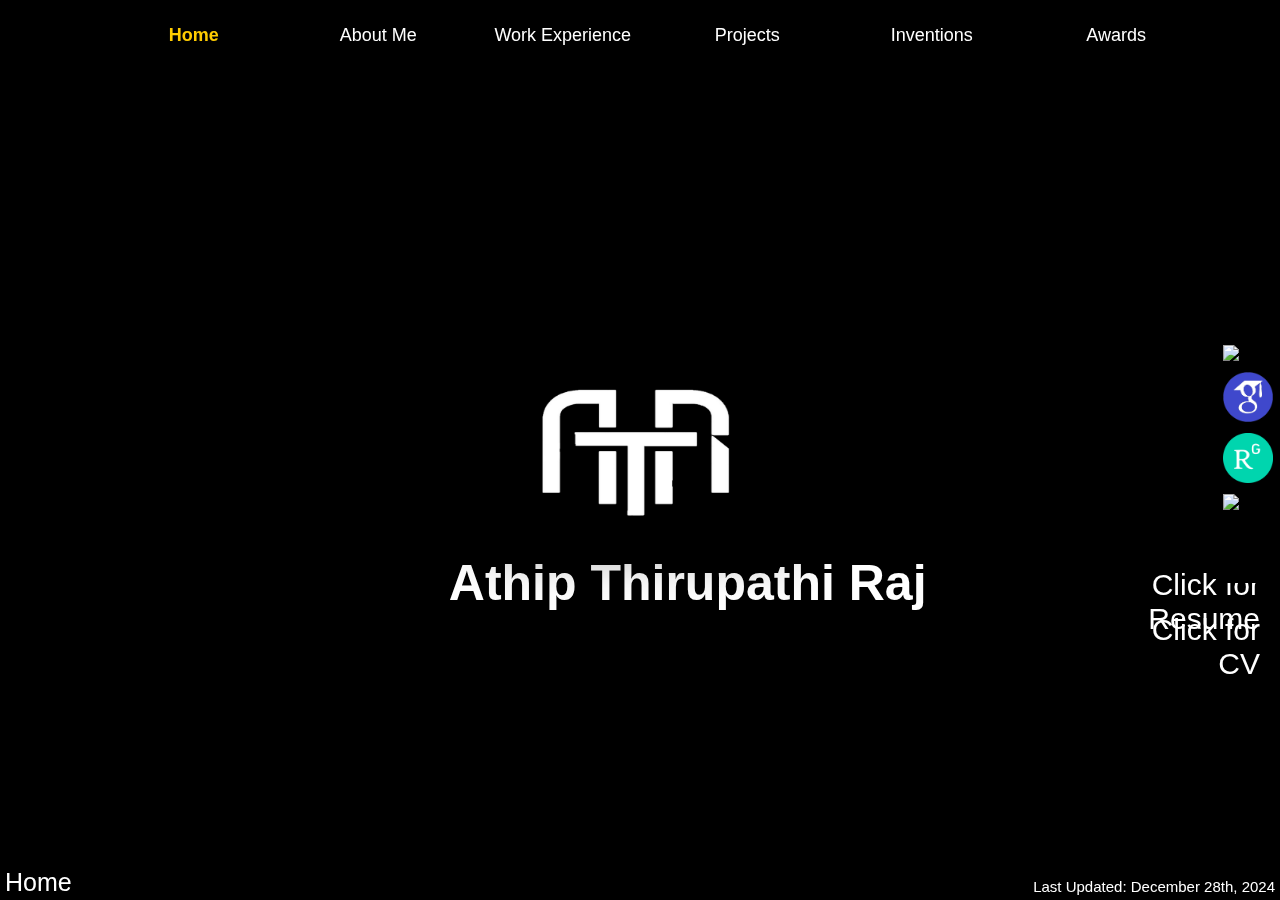
==== index.html @ 28a9d091 "." ====
<!DOCTYPE HTML>

<!-- 
PROGRAMMER: Athip Thirupathi Raj, template taken from Frederick Wachter
DATE CREATED: 2024-12-28
PURPOSE: Engineering Portfolio of Athip Thirupathi Raj
CONTACT INFO: athipa95@gmail.com
-->

<head>
	<title>Engineering Portfolio | Athip Thirupathi Raj</title>
	<link rel="shortcut icon" href="icons/Logo5.png" />
	<link rel="stylesheet" type="text/css" href="src/styles/style.css" />

	<meta name="description" content="Official website for the portfolio of Athip Thirupathi Raj" />
	<meta name="keywords"
		content="Athip Thirupathi Raj, The University of Arizona, Tucson, Michigan, Aerospace Engineering, NASA, CubeSat" />
	<meta name="author" content="Athip Thirupathi Raj" />
	<!--<meta name="google-site-verification" content=""/>-->

	<script type="text/javascript" src="https://code.jquery.com/jquery-2.1.4.min.js"></script>
</head>

<body>

	<!-- <header></header> -->

	<main>
		<div class="content-wrapper">
			<!--=============== ======= ===============-->
			<!--=============== Sidebar ===============-->
			<!--=============== ======= ===============-->
			<section id="sidebar">
				<!--
				<a href="https://www.facebook.com/freddy.wachter" target="_blank">	
					<img class="sidebarIcon icon" src="icons/Facebook.png"/>
				</a>
				<a href="https://www.youtube.com/channel/UCgnxbWOmcXFhQtGtEecXSpg" target="_blank">
					<img class="sidebarIcon icon" src="icons/YouTube.png"/>
				</a>
				-->
				<a href="https://www.linkedin.com/in/athipt/" target="_blank">
					<img class="sidebarIcon icon" src="icons/LinkedIn.png" />
				</a>
				<a href="https://scholar.google.com/citations?user=HOHzDVUAAAAJ&hl=en" target="_blank">
					<img class="sidebarIcon icon" src="icons/GoogleScholar.png" />
				</a>
				<a href="https://www.researchgate.net/profile/Athip-Thirupathi-Raj-3" target="_blank">
					<img class="sidebarIcon icon" src="icons/ResearchGate.png" />
				</a>
				<a href="https://github.com/athipa95" target="_blank">
					<img class="sidebarIcon icon" src="icons/Github.png" />
				</a>
			</section>

			<!--=============== ===== ===============-->
			<!--=============== Pages ===============-->
			<!--=============== ===== ===============-->
			<section id="intro" class="page">
				<p id="introText">Athip Thirupathi Raj</p>
			</section>
			<section id="page1" class="page scroll">
				<div>
					<div id="contentPage1" class="center">
						<div class="spacer"></div>
						<div class="spacer"></div>
						<div class="spacer"></div>
						<div class="spacer"></div>
						<div id="aboutMeDescription" class="black_out">
							<p class="pageTitle">About Me</p>
							<p class="pageText" style="text-align:justify;">I am an accomplished aerospace engineer and
								NASA MIRO scholar with extensive academic, research, and professional experience.
								Currently pursuing a PhD in Aerospace Engineering at the University of Arizona, I
								specialize in space systems engineering and electrical engineering. I have authored 44
								research papers on space robotics, CubeSat technology, and innovative spacecraft designs
								and hold patents in satellite docking technologies. As a recipient of the prestigious
								NASA Space Tech Catalyst Prize, I was recognized for fostering diverse collaboration in
								space technology and expanding opportunities for underrepresented groups.</p>
							<p class="pageText" style="text-align:justify;">My expertise
								includes 3D printing, CAD modeling, Robot Operating System (ROS), computer vision, and
								advanced simulation tools like STK, MSC ADAMS and ANSYS. I lead projects in the Space
								and Terrestrial Robotic Exploration (SpaceTREx) Lab, mentoring students and
								collaborating on NASA initiatives. I am also a talented Blender graphics designer,
								creating engaging science animations to communicate complex concepts effectively. Beyond
								engineering, I am a decorated national swimmer, winning over 120 medals in state,
								national, and international competitions.</p>

						</div>
						<div class="spacer" style="height:60px;"></div>
						<div id="aboutMeDescription" class="black_out">
							<p class="pageTitle">Platforms</p>
							<p class="pageText" style="text-align:left;">Below is a list of platforms that I have built
								and/or worked with since the start of my Bachelor's program along with descriptions and
								links.
						</div>
						<div class="spacer"></div>
						<div class="platform">
							<div class="platformImage">
								<div id="platform_background_stewart" class="background"></div>
							</div>
							<p class="blockTitle">Stewart Platform</p>
							<div class="platformDescription">
								<p class="largeText">Stewart Platform</p>
								<p class="smallText">Spring 2022 to Spring 2024</p>
								<p class="mediumText">A 6 DoF Stewart platform interfaced with an Xbox gaming controller
									using Antimicro and Terraterm to simulate an astronaut's perspective during
									spacecraft docking.
								</p>
							</div>
							<div class="linksBar">
								<a href="https://drive.google.com/file/d/1-hvIFgyxW9kKhEvTVdUVh24PVg8jvKgz/view?usp=drive_link"
									target="_blank">
									<span class="icon-document"></span>
								</a>
								<a href="https://drive.google.com/file/d/1twVZo_hI74oX8zTv3S9OjKG9Kefu9TJF/view?usp=drive_link"
									target="_blank">
									<span class="icon-document"></span>
								</a>
								<a href="https://1drv.ms/p/c/b40a94360c872f0a/EVXEN-UIEqhOmlO9oojhlLwB4Ha0X5sjQCfNwoUaBm2JRg?e=VHYhGg"
									target="_blank">
									<span class="icon-newspaper"></span>
								</a>
								<a href="https://1drv.ms/p/c/b40a94360c872f0a/ERqrgTodm0dDro97Ab5AopEBAJGPDG4ozUuE35Ue7RqbGw?e=zRuflb"
									target="_blank">
									<span class="icon-newspaper"></span>
								</a>
							</div>
						</div>
						<div class="platform">
							<div class="platformImage">
								<div id="platform_background_myAGV" class="background"></div>
							</div>
							<p class="blockTitle">myAGV Robot Platform</p>
							<div class="platformDescription">
								<p class="largeText">myAGV Robot Platform</p>
								<p class="smallText">Spring 2023 to Fall 2023</p>
								<p class="mediumText">An autonomous, 4-wheel drive mobile robot with LIDAR and advanced
									navigation capabilities, used as a guidance and navigation system for spacecraft
									proximity operations simulations.</p>
							</div>
							<div class="linksBar">
								<a href="https://www.elephantrobotics.com/en/myagv-en/" target="_blank">
									<span class="icon-info"></span>
								</a>
							</div>
						</div>
						<div class="platform">
							<div class="platformImage">
								<div id="platform_background_myCobot" class="background"></div>
							</div>
							<p class="blockTitle">myCobot Robotic Arm</p>
							<div class="platformDescription">
								<p class="largeText">myCobot Robotic Arm</p>
								<p class="smallText">Spring 2023 to Fall 2024</p>
								<p class="mediumText">A compact, lightweight and versatile 6-axis collaborative robot
									arm was programmed to act as a propulsion system for spacecraft for autonomous
									docking operations.</p>
							</div>
							<div class="linksBar">
								<a href="https://www.elephantrobotics.com/en/mycobot-pi/" target="_blank">
									<span class="icon-info"></span>
								</a>
								<a href="https://www.elephantrobotics.com/en/mycobot-320-pi-en/" target="_blank">
									<span class="icon-info"></span>
								</a>
							</div>
						</div>
						<div class="platform">
							<div class="platformImage">
								<div id="platform_background_Gyro" class="background"></div>
							</div>
							<p class="blockTitle">Mechanical Gyro</p>
							<div class="platformDescription">
								<p class="largeText">Mechanical Gyro</p>
								<p class="smallText">Spring 2017 to Summer 2017</p>
								<p class="mediumText">Engineered a precision 3-axis gyroscopic simulator calibrated to
									replicate orbital dynamics for CubeSat payloads, enabling high-fidelity space
									environment simulations for satellite testing.</p>
							</div>
							<div class="linksBar">
								<a href="https://1drv.ms/p/c/b40a94360c872f0a/EW6vp-AI03JNis_CXIjVMgQBlfrxB2NTpWUHD4rPzf0wsA?e=vL8XZH"
									target="_blank">
									<span class="icon-newspaper"></span>
								</a>
							</div>
						</div>
						<div class="platform">
							<div class="platformImage">
								<div id="platform_background_BitCraze" class="background"></div>
							</div>
							<p class="blockTitle">BitCraze Crazyflie Drone</p>
							<div class="platformDescription">
								<p class="largeText">BitCraze Crazyflie Drone</p>
								<p class="smallText">Spring 2017 to Summer 2017</p>
								<p class="mediumText">The lightweight open-source quadcopter is being utilized to test
									CubeSat lighting standards. Its compact design and versatile expansion capabilities
									make it ideal for simulating satellite conditions in controlled environments.</p>
							</div>
							<div class="linksBar">
								<a href="https://www.bitcraze.io/products/crazyflie-2-1-plus/" target="_blank">
									<span class="icon-info"></span>
								</a>
							</div>
						</div>
						<div class="platform">
							<div class="platformImage">
								<div id="platform_background_Robotic" class="background"></div>
							</div>
							<p class="blockTitle">Teaching Robotic Platforms</p>
							<div class="platformDescription">
								<p class="largeText">Robotic Platforms</p>
								<p class="smallText">Summer 2024</p>
								<p class="mediumText">Implemented commercial robotic platforms, including Elegoo
									educational kits and CoDroneEDU, to instruct undergraduate engineering students and
									high school teachers, fostering robotics education and inspiring future careers in
									the field.</p>
							</div>
							<div class="linksBar">
								<a href="https://www.robolink.com/products/codrone-edu" target="_blank">
									<span class="icon-info"></span>
								</a>
								<a href="https://us.elegoo.com/products/elegoo-smart-robot-car-kit-v-4-0"
									target="_blank">
									<span class="icon-info"></span>
								</a>
								<a href="https://ame.engineering.arizona.edu/node/861" target="_blank">
									<span class="icon-newspaper"></span>
								</a>
								<a href="https://news.engineering.arizona.edu/photos/phd-candidate-wins-inaugural-nasa-diversity-and-inclusion-award"
									target="_blank">
									<span class="icon-newspaper"></span>
								</a>
								<a href="https://www.nasa.gov/news-release/nasas-space-tech-prize-bolsters-diversity-inclusivity-champions/"
									target="_blank">
									<span class="icon-newspaper"></span>
								</a>
								<a href="https://news.engineering.arizona.edu/news/nasa-funded-summer-program-opens-doors-aerospace-workforce.html"
									target="_blank">
									<span class="icon-newspaper"></span>
								</a>
							</div>
						</div>
						<div class="platform">
							<div class="platformImage">
								<div id="platform_background_OSTER" class="background"></div>
							</div>
							<p class="blockTitle">OSTER OS1 LIDAR</p>
							<div class="platformDescription">
								<p class="largeText">OSTER OS1 LIDAR</p>
								<p class="smallText">Fall 2021 to Spring 2022</p>
								<p class="mediumText">The compact high-performance sensor was employed to map external
									surfaces of satellite prototypes. Its 360° horizontal and 45° vertical field of view
									enables precise 3D modeling for space technology development.</p>
							</div>
							<div class="linksBar">
								<a href="https://drive.google.com/file/d/1hvynF0sW59z3NRl5PN1-3Mfvuwitok_U/view?usp=drive_link"
									target="_blank">
									<span class="icon-document"></span>
								</a>
								<a href="https://1drv.ms/p/c/b40a94360c872f0a/Eea475Bft7xPhliLqvoSyfMB10jBSYt5-Slu53WlIc88EA?e=29BRLs"
									target="_blank">
									<span class="icon-newspaper"></span>
								</a>
							</div>
						</div>
						<div class="platform">
							<div class="platformImage">
								<div id="platform_background_blender" class="background"></div>
							</div>
							<p class="blockTitle">Video Production</p>
							<div class="platformDescription">
								<p class="largeText">Animation and Video Production</p>
								<p class="smallText">Summer 2023 to Fall 2024</p>
								<p class="mediumText">Leveraged Blender for engineering project animations and Adobe
									Creative Cloud's Premiere Pro to produce professional-quality technical
									visualization and video editing.</p>
							</div>
							<div class="linksBar">
								<a href="https://youtu.be/dKgJFRyc3RA" target="_blank">
									<span class="icon-youtube"></span>
								</a>
								<a href="https://youtu.be/59bfg3a3h18" target="_blank">
									<span class="icon-youtube"></span>
								</a>
								<a href="https://youtu.be/Z4FPFL-YI6c" target="_blank">
									<span class="icon-youtube"></span>
								</a>
								<a href="https://youtu.be/ZSJ-6qdP5kU" target="_blank">
									<span class="icon-youtube"></span>
								</a>
							</div>
						</div>
						<div class="platform">
							<div class="platformImage">
								<div id="platform_background_computer_vision" class="background"></div>
							</div>
							<p class="blockTitle">AI/ML Computer Vision</p>
							<div class="platformDescription">
								<p class="largeText">AI/ML Computer Vision</p>
								<p class="smallText">Summer 2023 to Fall 2024</p>
								<p class="mediumText">Implemented Computer Vision for monocular attitude estimation of
									satellites using external light-based keypoints. Applied Genetic Algorithms to
									optimize In-Space Assembled Satellite configurations, advancing space technology
									design and assembly.</p>
							</div>
							<div class="linksBar">
								<a href="https://drive.google.com/drive/folders/1YLjeiDWLrvg6NYM6OFDN9ylpjmyaeVVO?usp=sharing"
									target="_blank">
									<span class="icon-document"></span>
								</a>
								<a href="https://1drv.ms/f/c/b40a94360c872f0a/EqImGWVi1kVGkM8HH1V9KloBQYKJ1JqyQALdU0tacqOmuQ?e=2d4AKq"
									target="_blank">
									<span class="icon-newspaper"></span>
								</a>
							</div>
						</div>
						<div class="platform">
							<div class="platformImage">
								<div id="platform_background_deployable" class="background"></div>
							</div>
							<p class="blockTitle">Deployable Structures</p>
							<div class="platformDescription">
								<p class="largeText">Deployable Structures</p>
								<p class="smallText">Fall 2023 to Fall 2024</p>
								<p class="mediumText">Engineered deployable structures enabling compact packaging of
									large payloads, such as wide-aperture telescopes, for CubeSat missions. This
									methodology expands the capabilities of small satellite platforms for advanced space
									observation and research.</p>
							</div>
							<div class="linksBar">
								<a href="https://drive.google.com/file/d/1NOjFxQ2uzxtyAISXa7WenSaIMPVvKpXj/view?usp=sharing"
									target="_blank">
									<span class="icon-document"></span>
								</a>
								<a href="https://1drv.ms/p/c/b40a94360c872f0a/EaZcorrj6CVLnI8p5eREnX8BUw21fnYF2gP5UTUj1WMu-g?e=OPRhjw"
									target="_blank">
									<span class="icon-newspaper"></span>
								</a>
								<a href="https://1drv.ms/p/c/b40a94360c872f0a/EaV6kws6LH5NlU4_EZQfdHcBmbenSOuFMpUigcifcecBFw?e=0AVbVp"
									target="_blank">
									<span class="icon-newspaper"></span>
								</a>
								<a href="https://youtu.be/ZSJ-6qdP5kU" target="_blank">
									<span class="icon-youtube"></span>
								</a>
							</div>
						</div>
						<div class="platform">
							<div class="platformImage">
								<div id="platform_background_3d_printers" class="background"></div>
							</div>
							<p class="blockTitle">FFF and DMLS 3D Printing</p>
							<div class="platformDescription">
								<p class="largeText">FFF and DMLS 3D Printing</p>
								<p class="smallText">Fall 2021 to Fall 2024</p>
								<p class="mediumText">Utilized Fused Deposition Modeling (FDM) and Direct Metal Laser
									Sintering (DMLS) 3D printing technologies to produce high-fidelity plastic and metal
									prototypes for engineering applications.</p>
							</div>
							<div class="linksBar">

							</div>
						</div>
						<div class="platform">
							<div class="platformImage">
								<div id="platform_background_balloons" class="background"></div>
							</div>
							<p class="blockTitle">High Altitude Balloons</p>
							<div class="platformDescription">
								<p class="largeText">High Altitude Balloons</p>
								<p class="smallText">Spring 2017</p>
								<p class="mediumText">Engineered payloads for high-altitude balloon missions,
									incorporating HAM Amateur radio technology for real-time tracking, enhancing data
									collection and mission control capabilities in near-space environments.</p>
							</div>
							<div class="linksBar">

							</div>
						</div>
						<div class="bottomSpacer"></div>
					</div>
				</div>
			</section>
			<section id="page2" class="page">
				<div>
					<div id="contentPage2" class="center">
						<div class="spacer"></div>
						<div class="spacer"></div>
						<div class="spacer"></div>
						<div class="spacer"></div>
						<div id="aboutMeDescription" class="black_out">
							<p class="pageTitle">Work Experience</p>
						</div>
						<div class="spacer" style="height:50px;"></div>
						<div class="job">
							<div class="jobImage">
								<div id="job_background_spacetrex" class="background"></div>
							</div>
							<p class="blockTitle">Graduate Research Assistant at SpaceTREx</p>
							<div class="jobDescription">
								<p class="largeText">SpaceTREx Laboratory</p>
								<p class="smallText">Graduate Student Research Assistant at the Space and Terrestrial
									Robotic Exploration (SpaceTREx) Laboratory</p>
								<p class="smallText">February 2021 to Present</p>
								<p class="mediumText">Led AOSAT CubeSat centrifuge design and Small Satellite docking
									team, developing advanced autonomous systems. Created SWORD Facility for satellite
									testing, established lighting standards, and invented deployable SCT telescope for
									CubeSats. Innovations led to 7 provisional patents, 44 papers, and 16 conference
									presentations, advancing small satellite technology.</p>
							</div>
							<div class="linksBar">
								<a href="https://spacetrex.arizona.edu/" target="_blank">
									<span class="icon-info"></span>
								</a>
								<a href="https://asteroids.arizona.edu/" target="_blank">
									<span class="icon-info"></span>
								</a>
								<a href="https://www.linkedin.com/company/spacetrex" target="_blank">
									<span class="icon-info"></span>
								</a>
								<a href="https://www.linkedin.com/company/asteroids" target="_blank">
									<span class="icon-info"></span>
								</a>
							</div>
						</div>
						<div class="job">
							<div class="jobImage">
								<div id="job_background_agnikul" class="background"></div>
							</div>
							<p class="blockTitle">Space Systems Engineer at Agnikul Cosmos</p>
							<div class="jobDescription">
								<p class="largeText">Agnikul Cosmos</p>
								<p class="smallText">Space Systems Engineer at Agnikul Cosmos</p>
								<p class="smallText">October 2018 to August 2019</p>
								<p class="mediumText">Spearheaded the design, development, and testing of India's
									pioneering Additively Manufactured Semi-Cryogenic Liquid Rocket Engine. Led 3D
									modeling and verification for DMLS and MJP parts, while developing a thrust stand
									test facility. Managed systems engineering and documentation for AgniBaan rocket and
									Small AgniBaan Rocket (SAR) projects, implementing robust frameworks for
									requirements management, version control, and process flow.</p>
							</div>
							<div class="linksBar">
								<a href="https://agnikul.in/#/" target="_blank">
									<span class="icon-info"></span>
								</a>
							</div>
						</div>
						<div class="job">
							<div class="jobImage">
								<div id="job_background_Michigan" class="background"></div>
							</div>
							<p class="blockTitle">Graduate Research Assistant at Michigan</p>
							<div class="jobDescription">
								<p class="largeText">The University of Michigan Ann Arbor</p>
								<p class="smallText">Research Assistant at The University of Michigan</p>
								<p class="smallText">August 2016 to December 2017</p>
								<p class="mediumText">Led NASA X-Hab Challenge team (2016) designing urine-to-plant
									nutrient system for deep space missions. Developed Orbital ATK Cygnus modification
									for plant growth habitat with semi-autonomous BLiSS. Engineered reusable 3D-printed
									plant substrate for microgravity. Led high-altitude balloon mission capturing
									imagery and dust profiles to 30 km.</p>
							</div>
							<div class="linksBar">
								<a href="https://adamjnes.wixsite.com/bliss" target="_blank">
									<span class="icon-desktop"></span>
								</a>
								<a href="https://www.facebook.com/michiganbliss/" target="_blank">
									<span class="icon-facebook"></span>
								</a>
								<a href="https://sites.google.com/a/umich.edu/bliss/news/bliss-featured-in-michigan-engineering-news"
									target="_blank">
									<span class="icon-info"></span>
								</a>
								<a href="https://ntrs.nasa.gov/citations/20230009522" target="_blank">
									<span class="icon-document"></span>
								</a>
							</div>
						</div>
						<div class="job">
							<div class="jobImage">
								<div id="job_background_RE" class="background"></div>
							</div>
							<p class="blockTitle">Intern at Royal Enfield</p>
							<div class="jobDescription">
								<p class="largeText">Royal Enfield Motorcycles</p>
								<p class="smallText">Intern at Royal Enfield</p>
								<p class="smallText">May 2015 to June 2015</p>
								<p class="mediumText">Completed internship and in-plant training at Royal Enfield
									Automobiles in Thiruvottriyur, India. Gained hands-on experience in engine and
									chassis part machining, motorcycle assembly processes, and successfully assembled a
									350cc Royal Enfield Engine in the Engine Assembly Wing.</p>
							</div>
							<div class="linksBar">
							</div>
						</div>
						<div class="bottomSpacer"></div>
					</div>
				</div>
			</section>

			<section id="page3" class="page scroll">
				<div class="fullpage">
					<div id="contentPage3" class="center">
						<div class="spacer"></div>
						<div class="spacer"></div>
						<div class="spacer"></div>
						<div class="spacer"></div>
						<div id="aboutMeDescription" class="black_out">
							<p class="pageTitle">Projects</p>
						</div>
						<div class="spacer" style="height:50px;"></div>
						<div class="project">
							<div class="projectImage">
								<div id="project_background_Docking" class="background"></div>
							</div>
							<p class="blockTitle">Small Satellite Docking</p>
							<div class="projectDescription">
								<p class="largeText">Small Satellite Docking with Power and Data Transfer</p>
								<p class="smallText">Project Lead</p>
								<p class="smallText">Spring 2022 to Present</p>
								<p class="mediumText">Engineered a patent-pending, innovative shape for two-stage small
									satellite docking. Developed a power and data transfer interface for CubeSat docking
									adapters, utilizing pogo pin connectors as the electrical interface. Successfully
									demonstrated effective power and data transmission through the docking adapters,
									advancing In-Space Assembly.</p>
							</div>
							<div class="linksBar">
								<a href="https://youtu.be/dKgJFRyc3RA" target="_blank">
									<span class="icon-youtube"></span>
								</a>
								<a href="https://drive.google.com/drive/folders/1iGQUbcPkMsxjc0iPicQTIy_B-hB7ixZa?usp=drive_link"
									target="_blank">
									<span class="icon-document"></span>
								</a>
								<a href="https://1drv.ms/f/c/b40a94360c872f0a/EufZASUUE9hGqY1MKllSRtIBnCF7fZ4Z5cRl5tJS8B8bfg?e=i7X4DM"
									target="_blank">
									<span class="icon-newspaper"></span>
								</a>
								<a href="https://youtu.be/59bfg3a3h18" target="_blank">
									<span class="icon-youtube"></span>
								</a>
							</div>
						</div>
						<div class="project">
							<div class="projectImage">
								<div id="project_background_RAVEN" class="background"></div>
							</div>
							<p class="blockTitle">RAVEN</p>
							<div class="projectDescription">
								<p class="largeText">In-Space Assembled Superstructure: RAVEN</p>
								<p class="smallText">Systems Engineer</p>
								<p class="smallText">Spring 2023 to Present</p>
								<p class="mediumText">Conceptualized "RAVEN" (Robotic Autonomous Vision and Exploration
									Node), a Cislunar Observation platform using In-Space Assembly and Manufacturing
									(ISAM). The system incorporates 96 cameras with diverse specifications, including
									wide-angle, medium FoV, and telephoto lenses, designed for comprehensive Cislunar
									Space Traffic monitoring and lunar base surveillance.</p>
							</div>
							<div class="linksBar">
								<a href="https://youtu.be/Z4FPFL-YI6c" target="_blank">
									<span class="icon-youtube"></span>
								</a>
								<a href="https://drive.google.com/drive/folders/1Vd8S8tP7T_dbh5cTehlTCU4J_WtxC-JQ?usp=drive_link"
									target="_blank">
									<span class="icon-document"></span>
								</a>
								<a href="https://1drv.ms/f/c/b40a94360c872f0a/EkEvpv7AXu5Ol5HbW8d3VGcBE9eZ5dQM6kqOmIexF-DQSg?e=iWdDbE"
									target="_blank">
									<span class="icon-newspaper"></span>
								</a>
							</div>
						</div>
						<div class="project">
							<div class="projectImage">
								<div id="project_background_STARSS" class="background"></div>
							</div>
							<p class="blockTitle">STARSS</p>
							<div class="projectDescription">
								<p class="largeText">STARSS - Spaceborne Telescope for Asteroid Research and Space
									Surveying</p>
								<p class="smallText">Systems Engineer</p>
								<p class="smallText">Summer 2023 to Present</p>
								<p class="mediumText">Deployable deployable Schmidt-Cassegrain Telescope for CubeSats
									features compact 8U packaging with a tensegrity deployment mechanism that extends
									up to 16 U, dual focal capabilities, and high-resolution imaging potential, enabling
									advanced space observation from miniaturized satellite platforms.</p>
							</div>
							<div class="linksBar">
								<a href="https://youtu.be/ZSJ-6qdP5kU" target="_blank">
									<span class="icon-youtube"></span>
								</a>
								<a href="https://1drv.ms/p/c/b40a94360c872f0a/EaZcorrj6CVLnI8p5eREnX8BUw21fnYF2gP5UTUj1WMu-g?e=aT7oGX"
									target="_blank">
									<span class="icon-newspaper"></span>
								</a>
								<a href="https://1drv.ms/p/c/b40a94360c872f0a/EaV6kws6LH5NlU4_EZQfdHcBmbenSOuFMpUigcifcecBFw?e=UiTHPR"
									target="_blank">
									<span class="icon-newspaper"></span>
								</a>
								<a href="https://drive.google.com/file/d/1NIe23kEb5-_ttk6g9o4JQ1Lk6bQCU-K5/view?usp=drive_link"
									target="_blank">
									<span class="icon-document"></span>
								</a>
								<a href="https://drive.google.com/file/d/1NOjFxQ2uzxtyAISXa7WenSaIMPVvKpXj/view?usp=drive_link"
									target="_blank">
									<span class="icon-document"></span>
								</a>
							</div>
						</div>
						<div class="project">
							<div class="projectImage">
								<div id="project_background_MIRO" class="background"></div>
							</div>
							<p class="blockTitle">NASA MIRO STEM Education</p>
							<div class="projectDescription">
								<p class="largeText">NASA MUREP Educational Program</p>
								<p class="smallText">NASA Mentor and Scholar</p>
								<p class="smallText">February 2021 to May 2024</p>
								<p class="mediumText">Mentored diverse students at the SpaceTREx Lab, guiding over 40
									individuals from multiple institutions. Provided research opportunities and
									industry-specific skills, preparing mentees for space sector careers. Efforts were
									recognized with the NASA Space Tech Catalyst prize ($25,000) for fostering
									inclusivity in space technology development.</p>
							</div>
							<div class="linksBar">
								<a href="https://ame.engineering.arizona.edu/node/861" target="_blank">
									<span class="icon-newspaper"></span>
								</a>
								<a href="https://news.engineering.arizona.edu/photos/phd-candidate-wins-inaugural-nasa-diversity-and-inclusion-award"
									target="_blank">
									<span class="icon-newspaper"></span>
								</a>
								<a href="https://www.nasa.gov/news-release/nasas-space-tech-prize-bolsters-diversity-inclusivity-champions/"
									target="_blank">
									<span class="icon-newspaper"></span>
								</a>
								<a href="https://news.engineering.arizona.edu/news/nasa-funded-summer-program-opens-doors-aerospace-workforce.html"
									target="_blank">
									<span class="icon-newspaper"></span>
								</a>
							</div>
						</div>
						<div class="project">
							<div class="projectImage">
								<div id="project_background_manual_docking" class="background"></div>
							</div>
							<p class="blockTitle">Manual Spacecraft Docking Simulator</p>
							<div class="projectDescription">
								<p class="largeText">Manual Spacecraft Docking Simulator Using Stewart Platform</p>
								<p class="smallText">Project Lead</p>
								<p class="smallText">Fall 2021 to Spring 2024</p>
								<p class="mediumText">A study utilizing a 6-DoF Stewart Platform and robotic arm
									simulated spacecraft docking conditions. Participants controlled the platform via a
									gaming controller to dock with the simulated approaching craft. Collected
									physiological data and observed docking success to assess human factors in routine
									space operations.</p>
							</div>
							<div class="linksBar">
								<a href="https://drive.google.com/file/d/1-hvIFgyxW9kKhEvTVdUVh24PVg8jvKgz/view?usp=drive_link"
									target="_blank">
									<span class="icon-document"></span>
								</a>
								<a href="https://drive.google.com/file/d/1twVZo_hI74oX8zTv3S9OjKG9Kefu9TJF/view?usp=drive_link"
									target="_blank">
									<span class="icon-document"></span>
								</a>
								<a href="https://1drv.ms/p/c/b40a94360c872f0a/EVXEN-UIEqhOmlO9oojhlLwB4Ha0X5sjQCfNwoUaBm2JRg?e=VHYhGg"
									target="_blank">
									<span class="icon-newspaper"></span>
								</a>
								<a href="https://1drv.ms/p/c/b40a94360c872f0a/ERqrgTodm0dDro97Ab5AopEBAJGPDG4ozUuE35Ue7RqbGw?e=zRuflb"
									target="_blank">
									<span class="icon-newspaper"></span>
								</a>
							</div>
						</div>
						<div class="project">
							<div class="projectImage">
								<div id="project_background_gyro" class="background"></div>
							</div>
							<p class="blockTitle">Mechanical Gyro Smallsat Test Platform</p>
							<div class="projectDescription">
								<p class="largeText">Mechanical Gyro Smallsat Test Platform</p>
								<p class="smallText">Project Lead</p>
								<p class="smallText">Summer 2022 to Fall 2023</p>
								<p class="mediumText">A 3D-printed Mechanical Gyro Platform was developed for small
									satellite testing. Featuring hollow channels for wiring, the system supports open or
									closed-loop control using encoders or an IMU in the payload. The platform was used
									to validate machine learning algorithms for attitude estimation in CubeSat payloads.
								</p>
							</div>
							<div class="linksBar">
								<a href="https://1drv.ms/p/c/b40a94360c872f0a/EW6vp-AI03JNis_CXIjVMgQBlfrxB2NTpWUHD4rPzf0wsA?e=vL8XZH"
									target="_blank">
									<span class="icon-newspaper"></span>
								</a>
							</div>
						</div>
						<div class="project">
							<div class="projectImage">
								<div id="project_background_attitude" class="background"></div>
							</div>
							<p class="blockTitle">ML for Smallsat Attitude Estimation</p>
							<div class="projectDescription">
								<p class="largeText">ML for Smallsat Attitude Estimation</p>
								<p class="smallText">Project Lead</p>
								<p class="smallText">Summer 2023 to Present</p>
								<p class="mediumText">Neural networks were developed for ranging and pose estimation of
									small satellites in a calibrated dark room. Utilizing standardized LED lights as
									keypoints, the project involved synthetic data generation and evaluation of various
									machine learning algorithms. After hyperparameter tuning, optimized models were
									implemented on hardware in the SWORD facility. Results demonstrated up to 95%
									accuracy on synthetic data and 90% on hardware validation.</p>
							</div>
							<div class="linksBar">
								<a href="https://drive.google.com/drive/folders/1YLjeiDWLrvg6NYM6OFDN9ylpjmyaeVVO?usp=sharing"
									target="_blank">
									<span class="icon-document"></span>
								</a>
								<a href="https://1drv.ms/f/c/b40a94360c872f0a/EqImGWVi1kVGkM8HH1V9KloBQYKJ1JqyQALdU0tacqOmuQ?e=2d4AKq"
									target="_blank">
									<span class="icon-newspaper"></span>
								</a>
							</div>
						</div>
						<div class="project">
							<div class="projectImage">
								<div id="project_background_collision" class="background"></div>
							</div>
							<p class="blockTitle">Satellite Collision Dynamics</p>
							<div class="projectDescription">
								<p class="largeText">Satellite Collision Dynamics Analysis During Docking using ADAMS
								</p>
								<p class="smallText">Project Lead</p>
								<p class="smallText">Spring 2024 to Present</p>
								<p class="mediumText">This study employs dynamics software such as MSC Adams to simulate
									free-space collisions during autonomous spacecraft docking. It analyzes collision
									dynamics across various docking adapter designs, determining optimal propulsive
									forces for successful docking. The research evaluates success rates under various
									initial conditions, advancing our understanding of autonomous space rendezvous
									procedures.</p>
							</div>
							<div class="linksBar">
							</div>
						</div>
						<div class="project">
							<div class="projectImage">
								<div id="project_background_sandbags" class="background"></div>
							</div>
							<p class="blockTitle">Lunar ISRU and Sandbag Habitats</p>
							<div class="projectDescription">
								<p class="largeText">Lunar Sandbags for Construction of Lunar Habitats</p>
								<p class="smallText">Systems Engineer</p>
								<p class="smallText">Fall 2021 to Summer 2022</p>
								<p class="mediumText">Contributed to a NASA M-STAR funded project focusing on In Situ
									Resource Utilization (ISRU) for lunar habitat construction. The initiative explores
									the use of regolith-filled sandbags embedded with electronics, sensors, and wireless
									capabilities. This approach enables robotic assembly of structures, reducing
									transported materials while providing environmental monitoring and protection
									against lunar hazards.</p>
							</div>
							<div class="linksBar">
								<a href="https://drive.google.com/file/d/1OwGEs-tvDlUpFuW0nvgNKWj5dx8SEeF7/view?usp=sharing"
									target="_blank">
									<span class="icon-document"></span>
								</a>
								<a href="https://drive.google.com/file/d/1w9qjr1PlGbrzrESMAp5gqGTQ3DANIumm/view?usp=drive_link"
									target="_blank">
									<span class="icon-document"></span>
								</a>
								<a href="https://emailarizona-my.sharepoint.com/:p:/g/personal/athipt_arizona_edu/EZeD-sBMgYFOhz0LMAnB2qgBOBHaakrwPDahH0a-tnRcQA?e=EdATLe"
									target="_blank">
									<span class="icon-newspaper"></span>
								</a>
								<a href="https://emailarizona-my.sharepoint.com/:p:/g/personal/athipt_arizona_edu/EQH0iSX1ebdGnpazFjGKt9wBQqXOn-qsnwXpscPZmHJvEQ?e=tmvN5b"
									target="_blank">
									<span class="icon-newspaper"></span>
								</a>
								<a href="https://news.engineering.arizona.edu/news/cathedral-termite-mounds-inspire-ua-engineering-lunar-structures"
									target="_blank">
									<span class="icon-info"></span>
								</a>
								<a href="https://sciencesprings.wordpress.com/2024/02/17/from-the-college-of-engineering-at-the-university-of-arizona-cathedral-termite-mounds-inspire-university-of-arizona-designed-lunar-structures/"
									target="_blank">
									<span class="icon-info"></span>
								</a>
							</div>
						</div>
						<div class="project">
							<div class="projectImage">
								<div id="project_background_secrts" class="background"></div>
							</div>
							<p class="blockTitle">SeCrTS</p>
							<div class="projectDescription">
								<p class="largeText">SeCrTS: Semi Cryogenic Thrust Stand</p>
								<p class="smallText">Systems Engineer</p>
								<p class="smallText">March 2019 to August 2019 </p>
								<p class="mediumText">Led the development of a mobile thrust stand facility for testing
									Agnikul's Agnilet engine, a 3 kN semi-cryogenic propulsion system utilizing Jet-A
									and liquid oxygen. This engine serves as the third stage of the Agnibaan rocket. The
									facility was designed to accommodate the unique requirements of semi-cryogenic
									propulsion testing in a portable configuration.</p>
							</div>
							<div class="linksBar">
								<a href="https://agnikul.in/#/" target="_blank">
									<span class="icon-info"></span>
								</a>
							</div>
						</div>
						<div class="project">
							<div class="projectImage">
								<div id="project_background_SAR" class="background"></div>
							</div>
							<p class="blockTitle">Small Agnibaan Rocket Design Book</p>
							<div class="projectDescription">
								<p class="largeText">Small Agnibaan Rocket Design Book</p>
								<p class="smallText">Author and Editor</p>
								<p class="smallText">January 2019 to March 2019</p>
								<p class="mediumText">Served as lead author and editor for the Small AgniBaan Rocket
									(SAR) Design book, an 800-page comprehensive guide detailing system and subsystem
									designs for a miniaturized version of Agnikul's Agnibaan rocket. The book covers all
									aspects of the small-lift launch vehicle.</p>
							</div>
							<div class="linksBar">
								<a href="https://agnikul.in/#/" target="_blank">
									<span class="icon-info"></span>
								</a>
							</div>
						</div>
						<div class="project">
							<div class="projectImage">
								<div id="project_background_framework" class="background"></div>
							</div>
							<p class="blockTitle">Systems Engineering Framework</p>
							<div class="projectDescription">
								<p class="largeText">Systems Engineering Framework Development</p>
								<p class="smallText">Lead Systems Engineer</p>
								<p class="smallText">October 2018 to August 2019</p>
								<p class="mediumText">Implemented critical systems engineering frameworks at Agnikul
									Cosmos, including Requirements Management and Design for Avionics, Version Control,
									Process Flow, and Documentation. These initiatives standardized engineering
									processes, enhanced organizational efficiency, and improved project management and
									technical documentation practices, aligning with industry best practices in space
									systems engineering.</p>
							</div>
							<div class="linksBar">
								<a href="https://agnikul.in/#/" target="_blank">
									<span class="icon-info"></span>
								</a>
							</div>
						</div>
						<div class="project">
							<div class="projectImage">
								<div id="project_background_AURA" class="background"></div>
							</div>
							<p class="blockTitle">AURA</p>
							<div class="projectDescription">
								<p class="largeText">Astronaut Urine Repurposing Apparatus (AURA)</p>
								<p class="smallText">Systems Engineer</p>
								<p class="smallText">Fall 2016 to Fall 2017</p>
								<p class="mediumText">Led a NASA X-Hab Challenge project developing a system to convert
									astronaut urine into plant nutrients for deep space missions. The innovative design
									enables waste recycling and supports sustainable plant growth in space habitats,
									addressing critical life support challenges for long-duration space exploration. The
									project aligns with NASA's broader efforts to recycle up to 98% of water in space,
									including urine and sweat, for astronaut use.</p>
							</div>
							<div class="linksBar">
								<a href="https://adamjnes.wixsite.com/bliss" target="_blank">
									<span class="icon-desktop"></span>
								</a>
								<a href="https://www.facebook.com/michiganbliss/" target="_blank">
									<span class="icon-facebook"></span>
								</a>
								<a href="https://sites.google.com/a/umich.edu/bliss/news/bliss-featured-in-michigan-engineering-news"
									target="_blank">
									<span class="icon-info"></span>
								</a>
								<a href="https://ntrs.nasa.gov/citations/20230009522" target="_blank">
									<span class="icon-document"></span>
								</a>
							</div>
						</div>
						<div class="project">
							<div class="projectImage">
								<div id="project_background_VAYU" class="background"></div>
							</div>
							<p class="blockTitle">VAYU</p>
							<div class="projectDescription">
								<p class="largeText">VAYU: High Altitude Weather Balloon</p>
								<p class="smallText">Systems Engineer</p>
								<p class="smallText">Spring 2017</p>
								<p class="mediumText">Served as Systems Engineer for a high-altitude weather balloon
									mission, capturing 2K resolution imagery and profiling dust concentration up to 30
									km over Michigan. The payload integrated multiple sensors, cameras, and
									communication systems. Successfully launched and recovered on March 31, 2017,
									yielding valuable atmospheric data.</p>
							</div>
							<div class="linksBar">

							</div>
						</div>
						<div class="project">
							<div class="projectImage">
								<div id="project_background_building" class="background"></div>
							</div>
							<p class="blockTitle">Residential Building Design</p>
							<div class="projectDescription">
								<p class="largeText">Residential Building Design</p>
								<p class="smallText">Lead Designer</p>
								<p class="smallText">January 2019 to January 2020</p>
								<p class="mediumText">Developed a comprehensive 3D model, including 2D plans and
									structural framework, for a government-approved three-story residential building in
									Chennai, India. The project, completed in 2024, adhered to Tamil Nadu's building
									regulations and construction standards.</p>
							</div>
							<div class="linksBar">

							</div>
						</div>
						<div class="bottomSpacer"></div>
					</div>
				</div>
			</section>

			<section id="page4" class="page scroll">
				<div class="fullpage">
					<div id="contentPage4" class="center">
						<div class="spacer"></div>
						<div class="spacer"></div>
						<div class="spacer"></div>
						<div class="spacer"></div>
						<div id="aboutMeDescription" class="black_out">
							<p class="pageTitle">Inventions and Provisional Patents</p>
						</div>
						<div class="spacer" style="height:50px;"></div>
						<div class="invention">
							<div class="inventionImage">
								<div id="invention_background_RAVEN" class="background"></div>
							</div>
							<p class="blockTitle">Distributed Observation Systems</p>
							<div class="inventionDescription">
								<p class="largeText">Scheduling Architectures for Distributed Observation Systems</p>
								<p class="smallText">Inventor</p>
								<p class="smallText">Spring 2024 to Present</p>
								<p class="mediumText">This advanced system coordinates distributed object tracking
									across multiple domains using vision-based techniques and sophisticated scheduling
									algorithms. It manages camera arrays for continuous observation, prioritizing tasks
									and assigning resources dynamically. Scalable for various applications, it is
									suitable for defense monitoring and space exploration.</p>
							</div>
							<div class="linksBar">
								<a href="https://youtu.be/Z4FPFL-YI6c" target="_blank">
									<span class="icon-youtube"></span>
								</a>
								<a href="https://inventions.arizona.edu/tech/Scheduling_Architectures_for_Distributed_Observation_Systems"
									target="_blank">
									<span class="icon-info"></span>
								</a>
							</div>
						</div>
						<div class="invention">
							<div class="inventionImage">
								<div id="invention_background_Electromagnetic" class="background"></div>
							</div>
							<p class="blockTitle">Electromagnetic Docking System</p>
							<div class="inventionDescription">
								<p class="largeText">Sequential Control of Electromagnets for CubeSat Docking Attitude
									Alignment</p>
								<p class="smallText">Team Lead</p>
								<p class="smallText">Spring 2023 to Present</p>
								<p class="mediumText">This technology employs sequential electromagnetic control for
									autonomous CubeSat docking, utilizing LED-based active illumination for target
									identification. The process involves two stages: initial proximity achieved through
									propulsion, followed by a two-step docking procedure using an inflatable structure
									and electromagnet activation.</p>
							</div>
							<div class="linksBar">
								<a href="https://youtu.be/Z4FPFL-YI6c" target="_blank">
									<span class="icon-youtube"></span>
								</a>
								<a href="https://inventions.arizona.edu/tech/Sequential_Control_of_Electromagnets_for_CubeSat_Docking_Attitude_Alignment"
									target="_blank">
									<span class="icon-info"></span>
								</a>
								<a href="https://patents.google.com/patent/WO2024182346A1/en?inventor=Athip+Thirupathi+RAJ"
									target="_blank">
									<span class="icon-newspaper"></span>
								</a>
							</div>
						</div>
						<div class="invention">
							<div class="inventionImage">
								<div id="invention_background_STARSS_Station" class="background"></div>
							</div>
							<p class="blockTitle">Modular Observation Station</p>
							<div class="inventionDescription">
								<p class="largeText">A Robotic Space Station System for a Modular Surveying Telescope
								</p>
								<p class="smallText">Systems Engineer</p>
								<p class="smallText">Summer 2023 to Present</p>
								<p class="mediumText">This invention proposes a novel robotic space station for
									astronomical observations, assembled from standardized CubeSats with telescope
									payloads. The rotating truss-like structure enables full sky surveys and
									reconfigurable operations, addressing cost and complexity challenges while enhancing
									accessibility for diverse astronomical research.</p>
							</div>
							<div class="linksBar">
								<a href="https://inventions.arizona.edu/tech/A_Robotic_Space_Station_System_for_a_Modular_Surveying_Telescope"
									target="_blank">
									<span class="icon-info"></span>
								</a>
							</div>
						</div>
						<div class="invention">
							<div class="inventionImage">
								<div id="invention_background_Docking" class="background"></div>
							</div>
							<p class="blockTitle">Small Satellite Docking Adapter</p>
							<div class="inventionDescription">
								<p class="largeText">Small Satellite Docking Adapter for Power Transfer and Structural
									Applications</p>
								<p class="smallText">Team Lead</p>
								<p class="smallText">Fall 2021 to Present</p>
								<p class="mediumText">ADAPTS (Adapter Design And Positioning Tool for Spacecraft) is a
									software system for CubeSats that optimizes the design and placement of docking
									adapters on spacecraft. This tool enhances the capabilities for assembling larger
									structures and facilitating resource transfer in space.</p>
							</div>
							<div class="linksBar">
								<a href="https://inventions.arizona.edu/tech/Small_Satellite_Docking_Adapter_for_Power_Transfer_and_Structural_Applications"
									target="_blank">
									<span class="icon-info"></span>
								</a>
							</div>
						</div>
						<div class="invention">
							<div class="inventionImage">
								<div id="invention_background_Lighting" class="background"></div>
							</div>
							<p class="blockTitle">Spacecraft Lighting System</p>
							<div class="inventionDescription">
								<p class="largeText">Small Spacecraft & Small Robot Lighting System for Navigation,
									Identification and Communications</p>
								<p class="smallText">Team Lead</p>
								<p class="smallText">Fall 2021 to Present</p>
								<p class="mediumText">SOLARIS (Spacecraft Optimized Lighting-communications Architecture
									for Robust Integrated Systems) is a scalable framework enhancing small spacecraft
									and robotic systems through advanced lighting and software. It integrates
									customizable lighting displays for improved communications, tracking, navigation,
									and security, with design software optimizing implementation across various space
									applications.</p>
							</div>
							<div class="linksBar">
								<a href="https://inventions.arizona.edu/tech?title=Small_Spacecraft_%2b_Small_Robot_Lighting_System_for_Navigation%2c_Identification_and_Communications"
									target="_blank">
									<span class="icon-info"></span>
								</a>
							</div>
						</div>
						<div class="invention">
							<div class="inventionImage">
								<div id="invention_background_STARSS" class="background"></div>
							</div>
							<p class="blockTitle">Reconfigurable Space Telescope</p>
							<div class="inventionDescription">
								<p class="largeText">Reconfigurable Space Telescope for Long Duration Observations</p>
								<p class="smallText">Project Lead</p>
								<p class="smallText">Fall 2023 to Fall 2024</p>
								<p class="mediumText">Deployable deployable Schmidt-Cassegrain Telescope for CubeSats
									features compact 8U packaging with a tensegrity deployment mechanism that extends
									up to 16 U, dual focal capabilities, and high-resolution imaging potential, enabling
									advanced space observation from miniaturized satellite platforms.</p>
							</div>
							<div class="linksBar">
								<a href="https://inventions.arizona.edu/tech/Reconfigurable_Space_Telescope_for_Long_Duration_Observations"
									target="_blank">
									<span class="icon-info"></span>
								</a>
							</div>
						</div>
						<div class="invention">
							<div class="inventionImage">
								<div id="invention_background_Swarms" class="background"></div>
							</div>
							<p class="blockTitle">Swarms for Sample Return</p>
							<div class="inventionDescription">
								<p class="largeText">Advancing Utilization of Swarms for Sample Return and Multipoint
									Observation Using Inflatables</p>
								<p class="smallText">Project Lead</p>
								<p class="smallText">Summer 2023 to Present</p>
								<p class="mediumText">This technology presents an innovative attachment system for
									motherships or "buses" utilizing inflatable structures with a bell flower-like
									geometry. It's designed to capture entire swarms of autonomous spacecraft, air
									vehicles, or UAS drones with randomized trajectories, addressing scenarios involving
									fuel depletion or GNC system failures.</p>
							</div>
							<div class="linksBar">
								<a href="https://inventions.arizona.edu/tech/Advancing_Utilization_of_Swarms_for_Sample_Return_and_Multipoint_Observation_Using_Inflatables"
									target="_blank">
									<span class="icon-info"></span>
								</a>
								<a href="https://patents.google.com/patent/WO2024191593A3/en?inventor=Athip+Thirupathi+RAJ"
									target="_blank">
									<span class="icon-info"></span>
								</a>
							</div>
						</div>
						<div class="bottomSpacer"></div>
					</div>
				</div>
			</section>


			<section id="page5" class="page">
				<div class="no_tint">
					<div id="contentPage5" class="center">
						<div class="spacer"></div>
						<div class="spacer"></div>
						<div class="spacer"></div>
						<div class="spacer"></div>
					</div>
					<a href="src/documents/Athip T_Resume.pdf" id="resumeButton" target="_blank"
						rel="noopener noreferrer">Click for Resume</a>
					<a href="src/documents/Athip.T_CV.pdf" id="cvButton" target="_blank" rel="noopener noreferrer">Click
						for CV</a>
				</div>
			</section>

			<!--=============== ====== ===============-->
			<!--=============== Footer ===============-->
			<!--=============== ====== ===============-->
			<div id="logo">
				<img id="mainLogo" src="icons/Logo4.png" />
			</div>
			<section id="footer">
				<p id="footerText">Home</p>
				<p id="lastModified">Last Updated: December 28th, 2024</p>
			</section>
			<section id="topButtons">
				<div class="footerButton active">Home</div>
				<div class="footerButton notActive">About Me</div>
				<div class="footerButton notActive">Work Experience</div>
				<div class="footerButton notActive">Projects</div>
				<div class="footerButton notActive">Inventions</div>
				<div class="footerButton notActive">Awards</div>
			</section>
		</div>
	</main>

	<script type="text/javascript" src="src/scripts/script.js"></script>

</body>
---- src/styles/style.css ----
/*
PROGRAMMER: Athip Thirupathi Raj, template taken from Fredrick Wachter
DATE CREATED: 2024-12-28
PURPOSE: Engineering Portfolio of Athip Thirupathi Raj
CONTACT INFO: athipa95@gmail.com
*/

/* -------------------- ----- -------------------- */
/* -------------------- Fonts -------------------- */
/* -------------------- ----- -------------------- */
@font-face {
	font-family: SlimJoe;
	src: url(font/Slim_Joe.otf) format("opentype");
}

@font-face {
	font-family: HelveticaNeue-Thin;
	src: url(font/HelveticaNeue-Thin.otf) format("opentype");
}

@font-face {
	font-family: HelveticaNeue-Light;
	src: url(font/HelveticaNeue-Light.otf) format("opentype");
}

@font-face {
	font-family: HelveticaNeue-CondensedBold;
	src: url(font/HelveticaNeue-CondensedBold.otf) format("opentype");
}

@font-face {
	font-family: FontAwesome;
	src: url(font/fontawesome-webfont.eot);
	src: url(font/fontawesome-webfont.eot?#iefix) format('embedded-opentype'),
		url(font/fontawesome-webfont.woff) format('woff'),
		url(font/fontawesome-webfont.ttf) format('truetype'),
		url(font/fontawesome-webfont.svg) format('svg');
	font-weight: normal;
	font-style: normal;
}

.icon-desktop:before {
	position: relative;
	font-family: FontAwesome;
	content: "\f108";
	font-style: normal;
	font-size: 30px;
	color: rgb(225, 225, 224);
	top: 3px;
}

.icon-youtube:before {
	position: relative;
	top: 6px;
	margin-left: 8px;
	font-family: FontAwesome;
	content: "\f167";
	font-style: normal;
	font-size: 27px;
	color: rgb(225, 225, 224);
}

.icon-home:before {
	position: relative;
	margin-left: 8px;
	font-family: FontAwesome;
	content: "\f015";
	font-style: normal;
	font-size: 30px;
	color: rgb(225, 225, 224);
}

.icon-github:before {
	position: relative;
	margin-left: 8px;
	font-family: FontAwesome;
	content: "\f09b";
	font-style: normal;
	font-size: 35px;
	color: rgb(225, 225, 224);
	top: 3px;
}

.icon-newspaper:before {
	position: relative;
	top: 7px;
	margin-left: 9px;
	font-family: FontAwesome;
	content: "\f1ea";
	font-style: normal;
	font-size: 35px;
	color: rgb(225, 225, 224);
}

.icon-info:before {
	position: relative;
	top: 5px;
	margin-left: 8px;
	font-family: FontAwesome;
	content: "\f05a";
	font-style: normal;
	font-size: 35px;
	color: rgb(225, 225, 224);
}

.icon-document:before {
	position: relative;
	top: 2px;
	margin-left: 8px;
	font-family: FontAwesome;
	content: "\f15c";
	font-style: normal;
	font-size: 27px;
	color: rgb(225, 225, 224);
}

.icon-blog:before {
	position: relative;
	margin-left: 8px;
	font-family: FontAwesome;
	content: "\f143";
	font-style: normal;
	font-size: 35px;
	color: rgb(225, 225, 224);
}

/* -------------------- --------- -------------------- */
/* -------------------- Reset CSS -------------------- */
/* -------------------- --------- -------------------- */
html {
	background-color: #000000;
}

body {
	max-width: 100%;
	min-width: 980px;
	margin: 0px auto;
}

body,
main,
div {
	cursor: auto;
}

html,
body,
main {
	height: 100%;
	width: 100%;
	overflow: hidden;
}

html,
body,
main,
div,
section,
img,
h1 {
	z-index: 0;
	font-family: HelveticaNeue-Thin, Helvetica, Arial;
}

html,
body,
main,
div,
section,
img,
h1,
iframe,
hr {
	margin: 0;
	padding: 0;
}

section {
	width: 100%;
}

h1 {
	font-size: 30px;
}

a {
	text-decoration: none;
}

::-webkit-scrollbar {
	width: 12px;
}

::-webkit-scrollbar-track {
	-webkit-box-shadow: inset 0 0 6px rgba(255, 255, 255, 0.78);
	border-radius: 10px;
}

::-webkit-scrollbar-thumb {
	border-radius: 10px;
	-webkit-box-shadow: inset 0 0 6px rgba(255, 255, 255, 0.5);
}

/* -------------------- --------------- -------------------- */
/* -------------------- General Classes -------------------- */
/* -------------------- --------------- -------------------- */
.icon:hover {
	opacity: 0.8;
	cursor: pointer;
}

.pointer:hover {
	cursor: pointer;
}

.center {
	margin: 0px auto;
	text-align: center;
	max-width: 1500px;
}

.right {
	position: relative;
	float: right;
}

.left {
	position: relative;
	float: left;
}

.clearBoth:before,
.clearBoth:after {
	clear: both;
	content: ".";
	display: block;
	height: 0;
	width: 0;
	line-height: 0;
	visibility: hidden;
}

.spacer {
	height: 20px;
	width: 100%;
}

.bottomSpacer {
	height: 160px;
	width: 100%;
}

.scroll {
	overflow-y: scroll;
}

.background {
	-webkit-transition: opacity 0.4s;
	transition: opacity 0.4s;
}

.largeText {
	font-family: HelveticaNeue-CondensedBold, HelveticaNeue-Thin, Helvetica, Arial;
	font-size: 28px;
}

.mediumText {
	padding-top: 5px;
	font-size: 18px;
}

.smallText {
	font-size: 16px;
}

.pageTitle {
	margin: 0px auto;
	font-size: 50px;
	font-family: HelveticaNeue-CondensedBold, HelveticaNeue-Thin, Helvetica, Arial;
	color: white;
}

.pageText {
	margin: 10px auto 20px auto;
	font-size: 20px;
	color: white;
}

.hidden {
	display: none;
}

.hideScrollbar {
	overflow-y: hidden;
}

.showScrollbar {
	overflow-y: visible;
}

.fullPage {
	position: absolute;
	height: 100%;
	width: 100%;
}

.black_out {
	-webkit-box-shadow: 0px 0px 40px 25px rgba(0, 0, 0, 0.85);
	-moz-box-shadow: 0px 0px 40px 25px rgba(0, 0, 0, 0.85);
	-o-box-shadow: 0px 0px 40px 25px rgba(0, 0, 0, 0.85);
	box-shadow: 0px 0px 40px 25px rgba(0, 0, 0, 0.85);
	background-color: rgba(0, 0, 0, 0.9);
}

.content-wrapper {
	position: relative;
	z-index: 1;
}


/* -------------------- --------------- -------------------- */
/* -------------------- Sidebar Section -------------------- */
/* -------------------- --------------- -------------------- */
#sidebar {
	position: fixed;
	top: 37.5%;
	right: 0;
	height: 245px;
	width: 64px;
	border-radius: 5px 0px 0px 5px;
	background-color: black;
	z-index: 2;
	-webkit-transition: right 1s;
	transition: right 1s;
}

.sidebarIcon {
	margin: 7px 7px 0px 7px;
	width: 50px;
}

/* -------------------- ------------- -------------------- */
/* -------------------- Intro Section -------------------- */
/* -------------------- ------------- -------------------- */
#intro {
	position: relative;
	/* Establish a positioning context */
	overflow: hidden;
	/* Ensure the pseudo-element doesn't overflow the parent */
}

#intro::before {
	content: "";
	position: absolute;
	top: 0;
	left: 0;
	width: 100%;
	height: 100%;
	background: url("img/Background_1.png") no-repeat center center;
	background-size: cover;
	filter: blur(1.5px);
	/* Apply blur only to the background */
	z-index: -1;
	/* Place it behind the content */
	opacity: 0.75;
	/* Optional: Add transparency */
}

/* #intro {
	position: fixed;
	background: #0A0A0A url("img/Background_1.png") no-repeat center center;
	background-size: cover;
	filter: blur(5px);
	opacity: 0.75;
	z-index: -1;
} */

#logo {
	position: absolute;
	margin: -73.5px 0 0 -125px;
	top: 0px;
	left: 0px;
	background-color: rgba(0, 0, 0, 0.48);
	box-shadow: 0px -10px 50px 30px rgba(0, 0, 0, 0.5);
	-webkit-box-shadow: 0px -10px 50px 30px rgba(0, 0, 0, 0.5);
	-moz-box-shadow: 0px -10px 50px 30px rgba(0, 0, 0, 0.5);
	-o-box-shadow: 0px -10px 50px 30px rgba(0, 0, 0, 0.5);
	transition: top 1.5s, box-shadow 1.5s, background-color 1.5s, margin 1.5s;
	-webkit-transition: top 1.5s, box-shadow 1.5s, background-color 1.5s, margin 1.5s;
	z-index: 1;
}

#mainLogo {
	width: 250px;
	-webkit-transition: width 1.5s;
	transition: width 1.5s;
	z-index: 1;
}

#introText {
	position: absolute;
	margin: 110px 0 0 -187px;
	padding-left: 15px;
	padding-right: 15px;
	padding-top: 5px;
	padding-bottom: 5px;
	top: 48.8%;
	left: 48.5%;
	font-size: 50px;
	color: rgb(255, 255, 255);
	font-weight: bolder;
	background-color: rgba(0, 0, 0, 0);
	-webkit-transition: opacity 1s;
	transition: opacity 1s;
	/* font-family: HelveticaNeue-CondensedBold; */
	z-index: 10;
}

/* -------------------- -------------- -------------------- */
/* -------------------- Footer Section -------------------- */
/* -------------------- -------------- -------------------- */
#footer {
	position: fixed;
	bottom: 0;
	height: 42px;
	width: 100%;
	text-align: center;
}

#topButtons {
	position: fixed;
	top: 0;
	height: 42px;
	width: 100%;
	text-align: center;
}

#footerText {
	position: absolute;
	top: -15px;
	left: 5px;
	font-size: 25px;
	color: rgb(255, 255, 255);
	background-color: rgba(0, 0, 0, 0.85);
}

#lastModified {
	position: absolute;
	top: 5px;
	right: 5px;
	font-size: 15px;
	color: rgb(255, 255, 255);
	background-color: rgba(0, 0, 0, 0.85);
}

.footerButton {
	top: 20;
	font-size: 18px;
	color: white;
	text-decoration: none;
	cursor: pointer;
	display: inline-block;
	transition: color 0.3s ease;
	background: none;
	border: none;
	height: auto;
	width: auto;
	margin-top: 25px;
	margin-left: 30px;
}

.footerButton:hover {
	color: #ddd;
	/* Change color on hover */
}

.notActive {
	background-color: none;
	height: 30px;
	width: 150px;
}

.active {
	background-color: none;
	height: 30px;
	width: 150px;
}

.footerButton.active {
	font-weight: bold;
	color: #ffcc00;
	/* Highlight active text */
}

.footerButton.notActive {
	/* No additional styles; keep it text-only */
}

/* -------------------- -------------------- -------------------- */
/* -------------------- Page Classes and Ids -------------------- */
/* -------------------- -------------------- -------------------- */

#page1,
#page2,
#page3,
#page4,
#page5 {
	position: absolute;
}

#page1::before,
#page2::before,
#page3::before,
#page4::before,
#page5::before {
	content: "";
	position: absolute;
	top: 0;
	left: 0;
	width: 100%;
	height: 100%;
	background-attachment: scroll;
	background-position: center;
	background-repeat: no-repeat;
	background-size: cover;
	filter: blur(1px);
	opacity: 0.8;
	z-index: -1;
	pointer-events: none;
}

#page1::before {
	background-image: url("img/Galaxy_1.avif");
}

#page2::before {
	background-image: url("img/Galaxy_3.avif");
}

#page3::before {
	background-image: url("img/Galaxy_2.avif");
}

#page4::before {
	background-image: url("img/Galaxy_1.avif");
}

#page5::before {
	background-image: url("img/Background_4.jpg");
}

#page1,
#page2,
#page3,
#page4,
#page5 {
	height: 100%;
	background-size: cover;
}

#contentPage1,
#contentPage2,
#contentPage3,
#contentPage4,
#contentPage5 {
	position: relative;
	top: 0;
	-webkit-transition: top 1s;
	transition: top 1s;
}

.page {
	position: absolute;
	top: 0;
	text-align: center;
	-webkit-transition: left 1.5s;
	transition: left 1.5s;
}

.linksBar {
	position: absolute;
	height: 45px;
	width: 100%;
	bottom: 0px;
	opacity: 0;
	-webkit-transition: all 0.5s;
	transition: all 0.5s;
	background-color: rgb(24, 24, 24);
}

/* -------------------- -------------------- -------------------- */
/* -------------------- Platform Development -------------------- */
/* -------------------- -------------------- -------------------- */
#platform_background_balloons {
	background: url(img/platforms/Balloon_1.png) no-repeat center center;
}

#platform_background_3d_printers {
	background: url(img/platforms/3D_Printers_1.png) no-repeat center center;
}

#platform_background_computer_vision {
	background: url(img/platforms/CV_1.png) no-repeat center center;
}

#platform_background_deployable {
	background: black url(img/platforms/Deployable_1.png) no-repeat center center;
}

#platform_background_blender {
	background: url(img/platforms/Blender_1.png) no-repeat center center;
}

#platform_background_Robotic {
	background: url(img/platforms/Robotic_Platforms_teaching_1.png) no-repeat center center;
}

#platform_background_OSTER {
	background: black url(img/platforms/OSTER_LIDAR_1.png) no-repeat center center;
}

#platform_background_myCobot {
	background: white url(img/platforms/myCobot_1.png) no-repeat center center;
}

#platform_background_stewart {
	background: white url(img/platforms/Stewart_Picture_1.png) no-repeat center center;
}

#platform_background_Gyro {
	background: rgb(0, 0, 0) url(img/platforms/Gyro_1.png) no-repeat center center;
}

#platform_background_BitCraze {
	background: white url(img/platforms/BitCraze_Crazyflie_Drone_1.jpg) no-repeat center center;
}

#platform_background_myAGV {
	background: white url(img/platforms/myAGV_1.png) no-repeat center center;
}

#platform_background_balloons,
#platform_background_3d_printers,
#platform_background_computer_vision,
#platform_background_deployable,
#platform_background_OSTER,
#platform_background_blender,
#platform_background_Robotic,
#platform_background_myCobot,
#platform_background_stewart,
#platform_background_Gyro,
#platform_background_BitCraze,
#platform_background_myAGV {
	height: 100%;
	width: 100%;
	background-size: cover;
}

#platform_background_myCobot,
#platform_background_stewart,
#platform_background_Gyro,
#platform_background_BitCraze {
	background-size: contain;
}

.platform {
	display: inline-block;
	position: relative;
	margin: 2px auto;
	height: 200px;
	width: 300px;
	cursor: pointer;
	background: rgba(25, 25, 25, 0.95);
	-webkit-transition: height 0.5s;
	transition: height 0.5s;
}

.platformImage {
	top: 2px;
	position: relative;
	height: 150px;
	width: 296px;
	margin: 0px 2px;
	background: whitesmoke;
}

.platformDescription {
	top: 0px;
	position: absolute;
	margin: 5px 10px;
	opacity: 0;
	cursor: pointer;
	-webkit-transition: opacity 0.5s;
	transition: opacity 0.5s;
}

.platform div div p,
.platform div p {
	margin: 5px;
	color: white;
}

.platform:hover {
	height: 290px;
	background: black;
}

.platform:hover .platformImage {
	filter: brightness(0);
}

.platform:hover .blockTitle {
	color: rgba(232, 232, 232, 0);
}

.platform:hover .linksBar {
	opacity: 1;
}

#aboutMeDescription {
	margin: auto auto;
	padding: 2.5px 30px;
	width: 80%;
	text-align: center;
	border-radius: 20px;
}

/* -------------------- ---------------------- -------------------- */
/* -------------------- Engineering Experience -------------------- */
/* -------------------- ---------------------- -------------------- */
#job_background_spacetrex {
	background: black url(img/work/spacetrex_2.png) no-repeat center center;
}

#job_background_agnikul {
	background: url(img/work/Agnikul_1.png) no-repeat center center;
}

#job_background_RE {
	background: url(img/work/Royal_Enfield_1.png) no-repeat center center;
}

#job_background_Michigan {
	background: black url(img/work/UofM_1.jpg) no-repeat center center;
}

#job_background_spacetrex,
#job_background_agnikul,
#job_background_Michigan,
#job_background_RE {
	height: 100%;
	width: 100%;
	background-size: contain;
}

.job {
	position: relative;
	margin: 30px auto;
	height: 250px;
	width: 550px;
	cursor: pointer;
	background: rgba(25, 25, 25, 0.95);
	-webkit-transition: height 0.5s;
	transition: height 0.5s;
}

.jobImage {
	top: 2px;
	position: relative;
	height: 200px;
	width: 546px;
	margin: 0px 2px;
	background: whitesmoke;
}

.jobDescription {
	top: 0px;
	position: absolute;
	margin: 5px 10px;
	opacity: 0;
	cursor: pointer;
	-webkit-transition: opacity 0.5s;
	transition: opacity 0.5s;
}

.job div div p,
.job div p {
	margin: 5px;
	color: white;
}

.job:hover {
	height: 300px;
	background: black;
}

.job:hover .jobImage {
	filter: brightness(0);
}

.job:hover .blockTitle {
	color: rgba(232, 232, 232, 0);
}

.job:hover .linksBar {
	opacity: 1;
}

/* -------------------- ------------------ -------------------- */
/* -------------------- Project Experience -------------------- */
/* -------------------- ------------------ -------------------- */
#project_background_MIRO {
	background: black url(img/projects/MIRO_gif_2.gif) no-repeat center center;
}

#project_background_manual_docking {
	background: black url(img/projects/Manual_gif_2.gif) no-repeat center center;
}

#project_background_gyro {
	background: black url(img/projects/Gyro_gif_2.gif) no-repeat center center;
}

#project_background_STARSS {
	background: black url(img/projects/STARSS_gif_2.gif) no-repeat center center;
}

#project_background_framework {
	background: white url(img/projects/Framework_2.png) no-repeat center center;
}

#project_background_building {
	background: white url(img/projects/Building_2.png) no-repeat center center;
}

#project_background_secrts {
	background: black url(img/projects/SeCrTS_2.png) no-repeat center center;
}

#project_background_SAR {
	background: white url(img/projects/Agnikul_2.png) no-repeat center center;
}

#project_background_sandbags {
	background: white url(img/projects/Sandbags_2.png) no-repeat center center;
}

#project_background_attitude {
	background: black url(img/projects/Attitude_gif_2.gif) no-repeat center center;
}

#project_background_collision {
	background: white url(img/projects/Collision_2.png) no-repeat center center;
}

#project_background_AURA {
	background: black url(img/projects/AURA_2.JPG) no-repeat center center;
}

#project_background_VAYU {
	background: black url(img/projects/Balloon_2.png) no-repeat center center;
}

#project_background_Docking {
	background: black url(img/projects/Docking_gif_2.gif) no-repeat center center;
}

#project_background_RAVEN {
	background: black url(img/projects/RAVEN_gif_2.gif) no-repeat center center;
}


#project_background_MIRO,
#project_background_STARSS,
#project_background_attitude,
#project_background_VAYU,
#project_background_Docking,
#project_background_gyro,
#project_background_manual_docking,
#project_background_SAR,
#project_background_collision,
#project_background_AURA,
#project_background_framework,
#project_background_secrts,
#project_background_RAVEN,
#project_background_sandbags,
#project_background_building {
	background-size: contain;
	background-repeat: no-repeat;
	background-position: center;
	height: 200px;
	width: 100%;
}

.project {
	display: inline-block;
	position: relative;
	margin: 10px 10px;
	height: 250px;
	width: 475px;
	background-color: none;
	cursor: pointer;
	background: rgba(25, 25, 25, 0.9);
	-webkit-transition: height 0.5s;
	transition: height 0.5s;
	border: 1px solid white;
}

.projectImage {
	height: 200px;
	width: 471px;
	margin: 2px;
}

.projectDescription {
	top: 0px;
	position: absolute;
	margin: 5px 10px;
	opacity: 0;
	cursor: pointer;
	-webkit-transition: opacity 0.5s;
	transition: opacity 0.5s;
}

.project div div p,
.project div p {
	margin: 5px;
	color: white;
}

.project:hover {
	height: 350px;
	background: black;
}

.project:hover .projectImage {
	filter: brightness(0);
}

.project:hover .blockTitle {
	color: rgba(232, 232, 232, 0);
}

.project:hover .linksBar {
	opacity: 1;
}

/* -------------------- ------------------ -------------------- */
/* ----------- Inventions and Provisional Patents ------------- */
/* -------------------- ------------------ -------------------- */
#invention_background_RAVEN {
	background: black url(img/inventions/RAVEN_gif_3.gif) no-repeat center center;
}

#invention_background_Electromagnetic {
	background: white url(img/inventions/Electromagnets_3.png) no-repeat center center;
}

#invention_background_STARSS_Station {
	background: black url(img/inventions/STARSS_Station_gif_3.gif) no-repeat center center;
}

#invention_background_Docking {
	background: black url(img/inventions/Docking_gif_3.gif) no-repeat center center;
}

#invention_background_Lighting {
	background: white url(img/inventions/Attitude_gif_3.gif) no-repeat center center;
}

#invention_background_STARSS {
	background: white url(img/inventions/STARSS_gif_3.gif) no-repeat center center;
}

#invention_background_Swarms {
	background: white url(img/inventions/Inflatable_3.png) no-repeat center center;
}

#invention_background_RAVEN,
#invention_background_Electromagnetic,
#invention_background_STARSS_Station,
#invention_background_Docking,
#invention_background_Lighting,
#invention_background_STARSS,
#invention_background_Swarms {
	background-size: contain;
	background-repeat: no-repeat;
	background-position: center;
	height: 200px;
	width: 100%;
}

.invention {
	display: inline-block;
	position: relative;
	margin: 10px 10px;
	height: 250px;
	width: 475px;
	background-color: none;
	cursor: pointer;
	background: rgba(25, 25, 25, 0.9);
	-webkit-transition: height 0.5s;
	transition: height 0.5s;
	border: 1px solid white;
}

.inventionImage {
	height: 200px;
	width: 471px;
	margin: 2px;
}

.inventionDescription {
	top: 0px;
	position: absolute;
	margin: 5px 10px;
	opacity: 0;
	cursor: pointer;
	-webkit-transition: opacity 0.5s;
	transition: opacity 0.5s;
}

.invention div div p,
.invention div p {
	margin: 5px;
	color: white;
}

.invention:hover {
	height: 380px;
	background: black;
}

.invention:hover .inventionImage {
	filter: brightness(0);
}

.invention:hover .blockTitle {
	color: rgba(232, 232, 232, 0);
}

.invention:hover .linksBar {
	opacity: 1;
}

/* -------------------- ------------------------ -------------------- */
/* -------------------- General Block Properties -------------------- */
/* -------------------- ------------------------ -------------------- */
.blockTitle {
	top: -16px;
	position: relative;
	font-size: 25px;
	color: rgba(232, 232, 232, 0.9);
}

/* -------------------- ---------- -------------------- */
/* -------------------- Contact Me -------------------- */
/* -------------------- ---------- -------------------- */
#resumeButton {
	padding-top: 5px;
	padding-right: 10px;
	position: fixed;
	top: 62.5%;
	right: 10px;
	width: 220px;
	height: 40px;
	font-size: 30px;
	font-family: HelveticaNeue-CondensedBold, HelveticaNeue-Thin, Helvetica, Arial;
	vertical-align: middle;
	text-align: right;
	color: white;
	transition: right 1s;
}

#resumeButton:hover {
	background-color: white;
	color: black;
	cursor: pointer;
}

#cvButton {
	padding-top: 5px;
	padding-right: 10px;
	position: fixed;
	top: 67.5%;
	right: 10px;
	width: 157px;
	height: 40px;
	font-size: 30px;
	font-family: HelveticaNeue-CondensedBold, HelveticaNeue-Thin, Helvetica, Arial;
	vertical-align: middle;
	text-align: right;
	color: white;
	transition: right 1s;
}

#cvButton:hover {
	background-color: white;
	color: black;
	cursor: pointer;
}

/* -------------------- ---- -------------------- */
/* -------------------- Form -------------------- */
/* -------------------- ---- -------------------- */
/* form {
	margin: 10px auto;
	max-width: 308px;
	text-align: center;
}

input,
textarea {
	float: none;
	margin: 5px;
	padding: 4px;
	width: 100%;
	max-width: 300px;
	border: none;
	border-radius: 2px;
	font-size: 18px;
	color: black;
	background-color: white;
}

input:focus {
	outline: none;
}

#userName,
#userEmail,
#userMessage {
	-webkit-box-shadow: inset 0px 0px 4px #0A0A0A;
	-moz-box-shadow: inset 0px 0px 4px #0A0A0A;
	-o-box-shadow: inset 0px 0px 4px #0A0A0A;
	box-shadow: inset 0px 0px 4px #0A0A0A;
}

#formSubmit {
	max-width: 308px;
	font-family: HelveticaNeue-CondensedBold, HelveticaNeue-Thin, Helvetica, Arial;
	-webkit-box-shadow: 0px 5px 10px #0A0A0A;
	-moz-box-shadow: 0px 5px 10px #0A0A0A;
	-o-box-shadow: 0px 5px 10px #0A0A0A;
	box-shadow: 0px 5px 10px #0A0A0A;
}

#formSubmit:hover {
	-webkit-box-shadow: inset 0px 0px 5px #0A0A0A;
	-moz-box-shadow: inset 0px 0px 5px #0A0A0A;
	-o-box-shadow: inset 0px 0px 5px #0A0A0A;
	box-shadow: inset 0px 0px 5px #0A0A0A;
} */
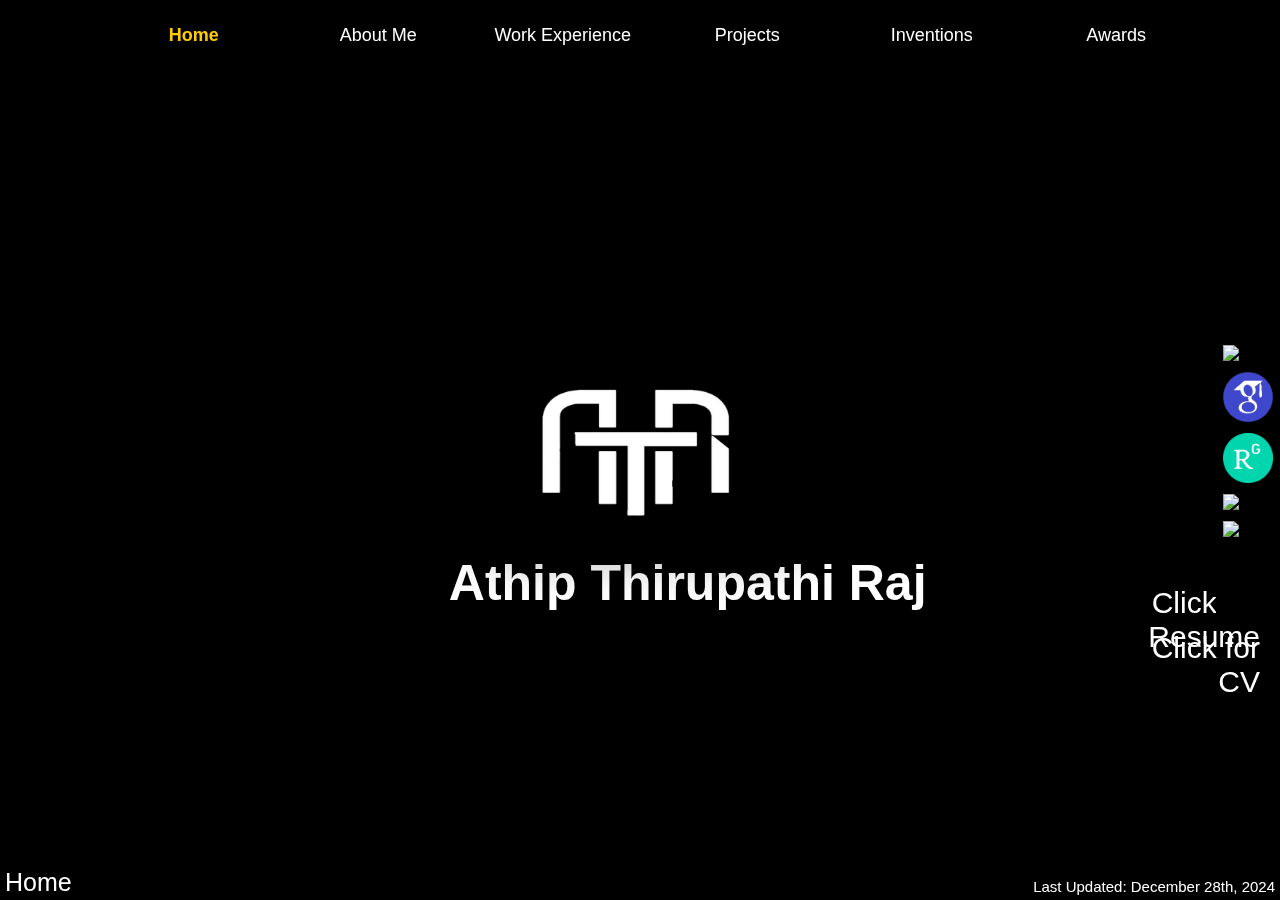
==== commit ec711331: "." ====
--- a/index.html
+++ b/index.html
@@ -34,9 +34,6 @@
 				<!--
 				<a href="https://www.facebook.com/freddy.wachter" target="_blank">	
 					<img class="sidebarIcon icon" src="icons/Facebook.png"/>
-				</a>
-				<a href="https://www.youtube.com/channel/UCgnxbWOmcXFhQtGtEecXSpg" target="_blank">
-					<img class="sidebarIcon icon" src="icons/YouTube.png"/>
 				</a>
 				-->
 				<a href="https://www.linkedin.com/in/athipt/" target="_blank">
@@ -51,6 +48,10 @@
 				<a href="https://github.com/athipa95" target="_blank">
 					<img class="sidebarIcon icon" src="icons/Github.png" />
 				</a>
+				<a href="https://youtube.com/playlist?list=PLEkTOo6_jwsTmdeoP3_u9wMy9GLNyWaJi&si=vEQ-dhmNWZRc8vkS"
+					target="_blank">
+					<img class="sidebarIcon icon" src="icons/YouTube.png" />
+				</a>
 			</section>
 
 			<!--=============== ===== ===============-->
@@ -62,6 +63,7 @@
 			<section id="page1" class="page scroll">
 				<div>
 					<div id="contentPage1" class="center">
+						<div class="spacer"></div>
 						<div class="spacer"></div>
 						<div class="spacer"></div>
 						<div class="spacer"></div>
@@ -388,6 +390,7 @@
 						<div class="spacer"></div>
 						<div class="spacer"></div>
 						<div class="spacer"></div>
+						<div class="spacer"></div>
 						<div id="aboutMeDescription" class="black_out">
 							<p class="pageTitle">Work Experience</p>
 						</div>
@@ -505,6 +508,7 @@
 						<div class="spacer"></div>
 						<div class="spacer"></div>
 						<div class="spacer"></div>
+						<div class="spacer"></div>
 						<div id="aboutMeDescription" class="black_out">
 							<p class="pageTitle">Projects</p>
 						</div>
@@ -617,7 +621,7 @@
 								<p class="smallText">NASA Mentor and Scholar</p>
 								<p class="smallText">February 2021 to May 2024</p>
 								<p class="mediumText">Mentored diverse students at the SpaceTREx Lab, guiding over 40
-									individuals from multiple institutions. Provided research opportunities and
+									students from multiple institutions. Provided research opportunities and
 									industry-specific skills, preparing mentees for space sector careers. Efforts were
 									recognized with the NASA Space Tech Catalyst prize ($25,000) for fostering
 									inclusivity in space technology development.</p>
@@ -930,6 +934,7 @@
 						<div class="spacer"></div>
 						<div class="spacer"></div>
 						<div class="spacer"></div>
+						<div class="spacer"></div>
 						<div id="aboutMeDescription" class="black_out">
 							<p class="pageTitle">Inventions and Provisional Patents</p>
 						</div>
@@ -1111,14 +1116,325 @@
 				</div>
 			</section>
 
-
-			<section id="page5" class="page">
+			<section id="page5" class="page scroll">
 				<div class="no_tint">
 					<div id="contentPage5" class="center">
 						<div class="spacer"></div>
 						<div class="spacer"></div>
 						<div class="spacer"></div>
 						<div class="spacer"></div>
+						<div class="spacer"></div>
+						<div id="aboutMeDescription" class="black_out">
+							<p class="pageTitle">Awards and Media Mentions</p>
+						</div>
+						<div class="spacer" style="height:50px;"></div>
+						<div class="award">
+							<div class="awardImage">
+								<div id="award_background_Catalyst" class="background"></div>
+							</div>
+							<p class="blockTitle">NASA Space Tech Catalyst Award</p>
+							<div class="awardDescription">
+								<p class="largeText">NASA Space Tech Catalyst Award</p>
+								<p class="smallText">Winner</p>
+								<p class="smallText">Spring 2024</p>
+								<p class="mediumText">Mentored diverse students at the SpaceTREx Lab, guiding over 40
+									students from multiple institutions. Provided research opportunities and
+									industry-specific skills, preparing mentees for space sector careers. Efforts were
+									recognized with the NASA Space Tech Catalyst prize ($25,000) for fostering
+									inclusivity in space technology development.</p>
+							</div>
+							<div class="linksBar">
+								<a href="https://www.nasa.gov/news-release/nasas-space-tech-prize-bolsters-diversity-inclusivity-champions/"
+									target="_blank">
+									<span class="icon-info"></span>
+								</a>
+								<a href="https://news.engineering.arizona.edu/photos/phd-candidate-wins-inaugural-nasa-diversity-and-inclusion-award"
+									target="_blank">
+									<span class="icon-info"></span>
+								</a>
+								<a href="https://ame.engineering.arizona.edu/node/861" target="_blank">
+									<span class="icon-info"></span>
+								</a>
+								<a href="https://www.miragenews.com/nasas-prize-boosts-space-tech-diversity-1194237/"
+									target="_blank">
+									<span class="icon-info"></span>
+								</a>
+								<a href="https://www.everythinglubbock.com/business/press-releases/cision/20240313PH60884/nasas-space-tech-prize-bolsters-diversity-inclusivity-champions/"
+									target="_blank">
+									<span class="icon-info"></span>
+								</a>
+								<a href="https://peopleofcolorintech.com/articles/meet-the-first-winners-of-nasas-inclusive-space-tech-catalyst-prize/"
+									target="_blank">
+									<span class="icon-info"></span>
+								</a>
+							</div>
+						</div>
+						<div class="award">
+							<div class="awardImage">
+								<div id="award_background_MIRO" class="background"></div>
+							</div>
+							<p class="blockTitle">NASA MIRO Scholarship</p>
+							<div class="awardDescription">
+								<p class="largeText">NASA MIRO Scholarship</p>
+								<p class="smallText">NASA Mentor and Scholar</p>
+								<p class="smallText">Spring 2021 to Summer 2024</p>
+								<p class="mediumText">NASA Scholar and Graduate Student Mentor for the MUREP (Minority
+									University Research and Education Project). Mentored over 40 students from the
+									University of Arizona and the University of Puerto Rico. Provided research
+									opportunities and industry-specific skills, preparing mentees for space sector
+									careers.</p>
+							</div>
+							<div class="linksBar">
+								<a href="https://news.engineering.arizona.edu/news/nasa-funded-summer-program-opens-doors-aerospace-workforce.html"
+									target="_blank">
+									<span class="icon-info"></span>
+								</a>
+							</div>
+						</div>
+						<div class="award">
+							<div class="awardImage">
+								<div id="award_background_GPSC" class="background"></div>
+							</div>
+							<p class="blockTitle">GPSC Research Grant</p>
+							<div class="awardDescription">
+								<p class="largeText">GPSC Research Grant</p>
+								<p class="smallText">Winner</p>
+								<p class="smallText">Spring 2023</p>
+								<p class="mediumText">Awarded $1,500 for the project "Low Power LEDs for CubeSat
+									Attitude Estimation and VLC during Proximity Operations" by the Graduate and
+									Professional Student Council (GPSC) of the University of Arizona. The work was
+									published in the AIAA ASCEND 2023 conference.</p>
+							</div>
+							<div class="linksBar">
+							</div>
+						</div>
+						<div class="award">
+							<div class="awardImage">
+								<div id="award_background_GISAL" class="background"></div>
+							</div>
+							<p class="blockTitle">Graduate International Student Award</p>
+							<div class="awardDescription">
+								<p class="largeText">Graduate International Student Award</p>
+								<p class="smallText">Winner</p>
+								<p class="smallText">Spring 2021 to Present</p>
+								<p class="mediumText">PhD Program funded by NASA MIRO and by the University of Arizona
+									for the years 2021, 2022, 2023, 2024.</p>
+							</div>
+							<div class="linksBar">
+							</div>
+						</div>
+						<div class="award">
+							<div class="awardImage">
+								<div id="award_background_TechBriefs" class="background"></div>
+							</div>
+							<p class="blockTitle">Create the Future Contest 2023</p>
+							<div class="awardDescription">
+								<p class="largeText">Tech Briefs Create the Future Contest 2023</p>
+								<p class="smallText">Winner (Honorable Mention)</p>
+								<p class="smallText">2023</p>
+								<p class="mediumText">Honorable Mention (Winner) in the Tech Briefs 2023 contest for the
+									Project "Shape Memory Alloy Assisted Geometric Docking Adapters with Active Lighting
+									Cues Package for Small Satellite Docking and In-Space Assembly"</p>
+							</div>
+							<div class="linksBar">
+								<a href="https://contest.techbriefs.com/2023/winners" target="_blank">
+									<span class="icon-info"></span>
+								</a>
+								<a href="https://contest.techbriefs.com/2023/entries/aerospace-and-defense/12470"
+									target="_blank">
+									<span class="icon-info"></span>
+								</a>
+							</div>
+						</div>
+						<div class="award">
+							<div class="awardImage">
+								<div id="award_background_TechBriefs" class="background"></div>
+							</div>
+							<p class="blockTitle">Create the Future Contest 2022, 2023, 2024</p>
+							<div class="awardDescription">
+								<p class="largeText">Tech Briefs Create the Future Contest 2022, 2023, 2024</p>
+								<p class="smallText">Top 100 Entry</p>
+								<p class="smallText">2022 to 2024</p>
+								<p class="mediumText">My Projects have placed in the Top 100 consistently in the Tech
+									Briefs Create the Future Contest in the years 2022, 2023, and 2024.</p>
+							</div>
+							<div class="linksBar">
+								<a href="https://contest.techbriefs.com/2022/entries/aerospace-and-defense/12032"
+									target="_blank">
+									<span class="icon-info"></span>
+								</a>
+								<a href="https://contest.techbriefs.com/2023/entries/aerospace-and-defense/12470"
+									target="_blank">
+									<span class="icon-info"></span>
+								</a>
+								<a href="https://contest.techbriefs.com/2024/entries/aerospace-and-defense/13040"
+									target="_blank">
+									<span class="icon-info"></span>
+								</a>
+								<a href="https://contest.techbriefs.com/2023/winners" target="_blank">
+									<span class="icon-info"></span>
+								</a>
+							</div>
+						</div>
+						<div class="award">
+							<div class="awardImage">
+								<div id="award_background_UMich" class="background"></div>
+							</div>
+							<p class="blockTitle">Outstanding Student Service (Dining)</p>
+							<div class="awardDescription">
+								<p class="largeText">Outstanding Student Service Award (Dining)</p>
+								<p class="smallText">Awardee</p>
+								<p class="smallText">2017</p>
+								<p class="mediumText">Worked as a Dining Service Worker at the University of Michigan
+									Ann Arbor from August 2016 to Fall 2017. My work was recognized by the University
+									and I was awarded the "Outstanding Student Service" certificate in December 2017.
+								</p>
+							</div>
+							<div class="linksBar">
+							</div>
+						</div>
+						<div class="award">
+							<div class="awardImage">
+								<div id="award_background_NITT" class="background"></div>
+							</div>
+							<p class="blockTitle">Outstanding Student Award</p>
+							<div class="awardDescription">
+								<p class="largeText">Outstanding Student Award</p>
+								<p class="smallText">Winner</p>
+								<p class="smallText">2016</p>
+								<p class="mediumText">Served as the Team Captain, Coach, and Manager of the Aquatics
+									team of the
+									National Institute of Technology Tiruchirappalli for two years from 2014 to 2016.
+									The Aquatics team won the National Championship during those years under my tenure.
+									My work was recognized by the University and I was awarded the "Outstanding Student
+									Award in Spring 2016.</p>
+							</div>
+							<div class="linksBar">
+							</div>
+						</div>
+						<div class="award">
+							<div class="awardImage">
+								<div id="award_background_UANews" class="background"></div>
+							</div>
+							<p class="blockTitle">University of Arizona News</p>
+							<div class="awardDescription">
+								<p class="largeText">Mentions in University of Arizona News</p>
+								<!-- <p class="smallText">Project Lead</p> -->
+								<p class="smallText">Spring 2022 to Present</p>
+								<p class="mediumText">My work as a NASA MIRO Scholar and Mentor has been featured in the
+									University of Arizona news.</p>
+							</div>
+							<div class="linksBar">
+								<a href="https://ame.engineering.arizona.edu/node/861" target="_blank">
+									<span class="icon-info"></span>
+								</a>
+								<a href="https://news.engineering.arizona.edu/photos/phd-candidate-wins-inaugural-nasa-diversity-and-inclusion-award"
+									target="_blank">
+									<span class="icon-info"></span>
+								</a>
+								<a href="https://news.arizona.edu/news/cathedral-termite-mounds-inspire-uarizona-designed-lunar-structures"
+									target="_blank">
+									<span class="icon-info"></span>
+								</a>
+								<a href="https://news.engineering.arizona.edu/news/nasa-funded-summer-program-opens-doors-aerospace-workforce.html"
+									target="_blank">
+									<span class="icon-info"></span>
+								</a>
+								<a href="https://international.arizona.edu/news/wildcat-voices-introducing-athip"
+									target="_blank">
+									<span class="icon-info"></span>
+								</a>
+							</div>
+						</div>
+						<div class="award">
+							<div class="awardImage">
+								<div id="award_background_PBS" class="background"></div>
+							</div>
+							<p class="blockTitle">Featured in PBS New Frontiers</p>
+							<div class="awardDescription">
+								<p class="largeText">Featured in PBS New Frontiers</p>
+								<!-- <p class="smallText">Project Lead</p> -->
+								<p class="smallText">2023</p>
+								<p class="mediumText">My work on the measurement of human factors during spacecraft
+									operations such as docking using a 8 DoF robot arm and a Stewart Platform has been
+									featured in PBS New Frontiers Episode 1 with Dr. Erika Hamden.</p>
+							</div>
+							<div class="linksBar">
+								<a href="https://www.pbs.org/video/debut-episode-jsr03m/" target="_blank">
+									<span class="icon-info"></span>
+								</a>
+							</div>
+						</div>
+						<div class="award">
+							<div class="awardImage">
+								<div id="award_background_Lunar" class="background"></div>
+							</div>
+							<p class="blockTitle">Lunar Habitat News</p>
+							<div class="awardDescription">
+								<p class="largeText">Lunar Habitat News</p>
+								<!-- <p class="smallText">Project Lead</p> -->
+								<p class="smallText">Spring 2023 to Present</p>
+								<p class="mediumText">My work on using sandbags for the construction of Lunar Habitats
+									has been featured in several scientific and news websites.</p>
+							</div>
+							<div class="linksBar">
+								<a href="https://phys.org/news/2024-02-cathedral-termite-mounds-lunar.html"
+									target="_blank">
+									<span class="icon-info"></span>
+								</a>
+								<a href="https://www.imeche.org/news/news-article/termite-inspired-sandbag-structures-could-protect-nasa-astronauts-on-the-moon"
+									target="_blank">
+									<span class="icon-info"></span>
+								</a>
+								<a href="https://woodcentral.com.au/ahead-of-artemis-launch-nasa-bets-on-termites-for-lunar-base/"
+									target="_blank">
+									<span class="icon-info"></span>
+								</a>
+								<a href="https://www.universetoday.com/165716/engineers-design-habitats-for-the-moon-inspired-by-terminite-mounds/"
+									target="_blank">
+									<span class="icon-info"></span>
+								</a>
+							</div>
+						</div>
+						<div class="award">
+							<div class="awardImage">
+								<div id="award_background_NASAPress" class="background"></div>
+							</div>
+							<p class="blockTitle">NASA Press Release</p>
+							<div class="awardDescription">
+								<p class="largeText">NASA Press Release</p>
+								<!-- <p class="smallText">Project Lead</p> -->
+								<p class="smallText">Spring 2023</p>
+								<p class="mediumText">NASA has put out press releases about the 2023 Space Tech Catalyst
+									Award, of which I am a winner.</p>
+							</div>
+							<div class="linksBar">
+								<a href="https://www.nasa.gov/news-release/nasas-space-tech-prize-bolsters-diversity-inclusivity-champions/"
+									target="_blank">
+									<span class="icon-info"></span>
+								</a>
+								<a href="https://news.engineering.arizona.edu/photos/phd-candidate-wins-inaugural-nasa-diversity-and-inclusion-award"
+									target="_blank">
+									<span class="icon-info"></span>
+								</a>
+								<a href="https://ame.engineering.arizona.edu/node/861" target="_blank">
+									<span class="icon-info"></span>
+								</a>
+								<a href="https://www.miragenews.com/nasas-prize-boosts-space-tech-diversity-1194237/"
+									target="_blank">
+									<span class="icon-info"></span>
+								</a>
+								<a href="https://www.everythinglubbock.com/business/press-releases/cision/20240313PH60884/nasas-space-tech-prize-bolsters-diversity-inclusivity-champions/"
+									target="_blank">
+									<span class="icon-info"></span>
+								</a>
+								<a href="https://peopleofcolorintech.com/articles/meet-the-first-winners-of-nasas-inclusive-space-tech-catalyst-prize/"
+									target="_blank">
+									<span class="icon-info"></span>
+								</a>
+							</div>
+						</div>
+						<div class="bottomSpacer"></div>
 					</div>
 					<a href="src/documents/Athip T_Resume.pdf" id="resumeButton" target="_blank"
 						rel="noopener noreferrer">Click for Resume</a>
--- a/src/styles/style.css
+++ b/src/styles/style.css
@@ -325,7 +325,7 @@
 	position: fixed;
 	top: 37.5%;
 	right: 0;
-	height: 245px;
+	height: 285px;
 	width: 64px;
 	border-radius: 5px 0px 0px 5px;
 	background-color: black;
@@ -490,10 +490,6 @@
 	font-weight: bold;
 	color: #ffcc00;
 	/* Highlight active text */
-}
-
-.footerButton.notActive {
-	/* No additional styles; keep it text-only */
 }
 
 /* -------------------- -------------------- -------------------- */
@@ -1043,6 +1039,124 @@
 	opacity: 1;
 }
 
+/* -------------------- ------------------ -------------------- */
+/* ---------------- Awards and Media Mentions ----------------- */
+/* -------------------- ------------------ -------------------- */
+#award_background_Catalyst {
+	background: black url(img/awards/Catalyst_5.JPG) no-repeat center center;
+}
+
+#award_background_MIRO {
+	background: black url(img/awards/NASA_MIRO_5.jpg) no-repeat center center;
+}
+
+#award_background_GPSC {
+	background: black url(img/awards/UofA_5.png) no-repeat center center;
+}
+
+#award_background_GISAL {
+	background: black url(img/awards/UofA_5.png) no-repeat center center;
+}
+
+#award_background_TechBriefs {
+	background: black url(img/awards/techbriefs_5.png) no-repeat center center;
+}
+
+#award_background_UMich {
+	background: black url(img/awards/UofM_5.png) no-repeat center center;
+}
+
+#award_background_NITT {
+	background: black url(img/awards/NITT_5.png) no-repeat center center;
+}
+
+#award_background_UANews {
+	background: black url(img/awards/UofA_5.png) no-repeat center center;
+}
+
+#award_background_PBS {
+	background: black url(img/awards/PBS_5.jpg) no-repeat center center;
+}
+
+#award_background_Lunar {
+	background: black url(img/awards/Lunar_5.png) no-repeat center center;
+}
+
+#award_background_NASAPress {
+	background: black url(img/awards/Catalyst_5.JPG) no-repeat center center;
+}
+
+#award_background_Catalyst,
+#award_background_MIRO,
+#award_background_GPSC,
+#award_background_GISAL,
+#award_background_TechBriefs,
+#award_background_UMich,
+#award_background_NITT,
+#award_background_UANews,
+#award_background_PBS,
+#award_background_Lunar,
+#award_background_NASAPress {
+	background-size: contain;
+	background-repeat: no-repeat;
+	background-position: center;
+	height: 200px;
+	width: 100%;
+}
+
+.award {
+	display: inline-block;
+	position: relative;
+	margin: 10px 10px;
+	height: 250px;
+	width: 475px;
+	background-color: none;
+	cursor: pointer;
+	background: rgba(25, 25, 25, 0.9);
+	-webkit-transition: height 0.5s;
+	transition: height 0.5s;
+	border: 1px solid white;
+}
+
+.awardImage {
+	height: 200px;
+	width: 471px;
+	margin: 2px;
+}
+
+.awardDescription {
+	top: 0px;
+	position: absolute;
+	margin: 5px 10px;
+	opacity: 0;
+	cursor: pointer;
+	-webkit-transition: opacity 0.5s;
+	transition: opacity 0.5s;
+}
+
+.award div div p,
+.award div p {
+	margin: 5px;
+	color: white;
+}
+
+.award:hover {
+	height: 380px;
+	background: black;
+}
+
+.award:hover .awardImage {
+	filter: brightness(0);
+}
+
+.award:hover .blockTitle {
+	color: rgba(232, 232, 232, 0);
+}
+
+.award:hover .linksBar {
+	opacity: 1;
+}
+
 /* -------------------- ------------------------ -------------------- */
 /* -------------------- General Block Properties -------------------- */
 /* -------------------- ------------------------ -------------------- */
@@ -1060,7 +1174,7 @@
 	padding-top: 5px;
 	padding-right: 10px;
 	position: fixed;
-	top: 62.5%;
+	top: 64.5%;
 	right: 10px;
 	width: 220px;
 	height: 40px;
@@ -1082,7 +1196,7 @@
 	padding-top: 5px;
 	padding-right: 10px;
 	position: fixed;
-	top: 67.5%;
+	top: 69.5%;
 	right: 10px;
 	width: 157px;
 	height: 40px;
